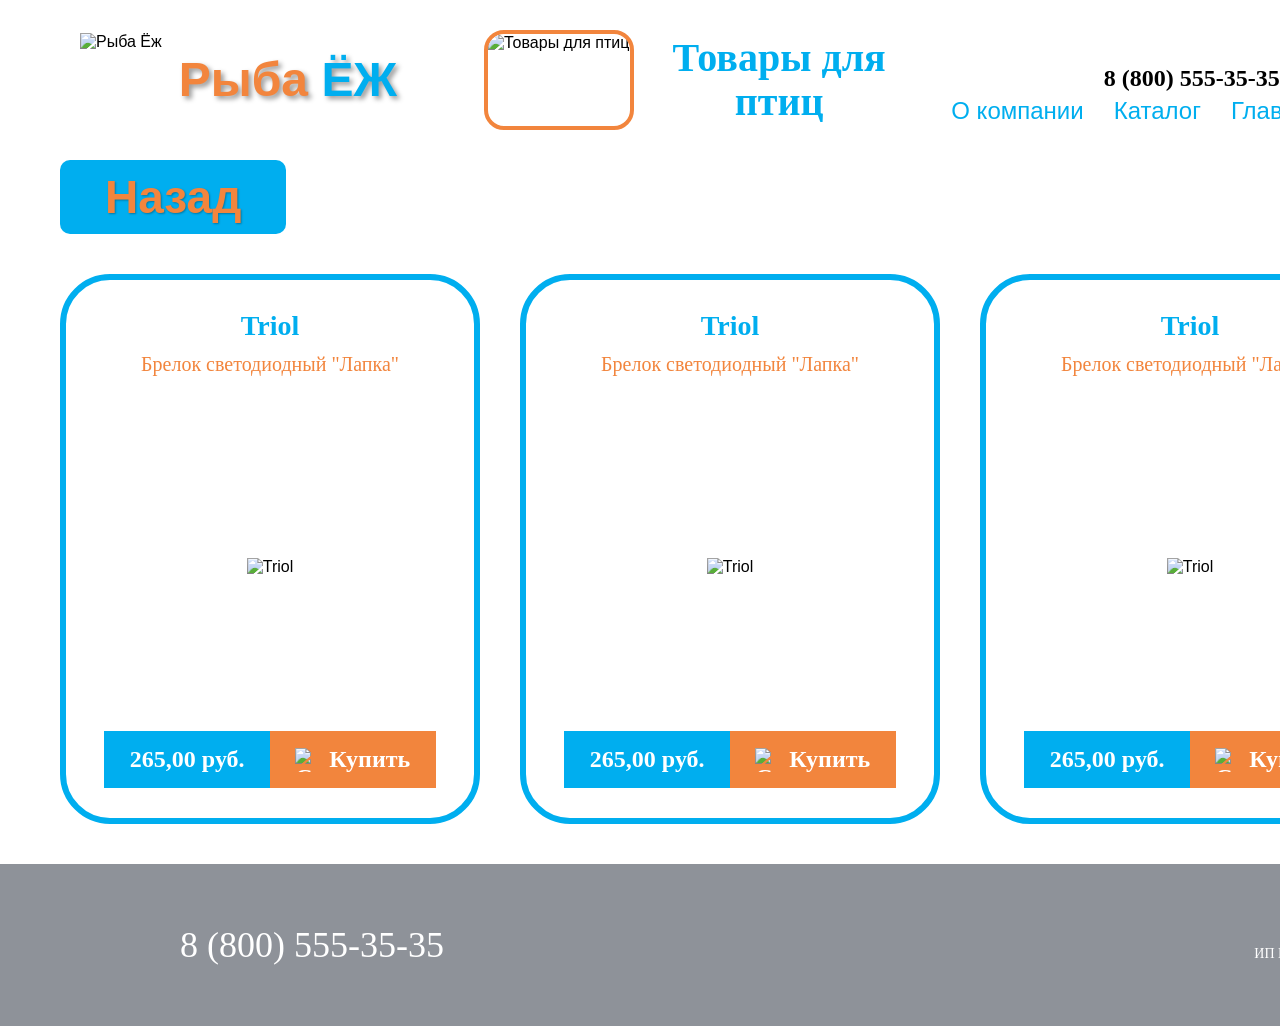
==== site/birds.html @ 7c194710 "feat: Improve header layout and navigation links Refactors header structure across multiple pages to" ====
<!DOCTYPE html>
<html lang="ru">
<head>
    <meta charset="UTF-8">
    <meta name="viewport" content="width=device-width, initial-scale=1.0">
    <title>Рыба Ёж - Товары для птиц</title>
    <link rel="stylesheet" href="style.css">
</head>
<body>
    <div class="wrapper">
        <header class="header">
            <div class="header-container" style="display: flex; justify-content: space-between; align-items: center;">
                <a href="index.html" class="logo-section" style="text-decoration: none; color: inherit;">
                    <img src="../Макет сайта Пуховой/Картинки/лого.png" alt="Рыба Ёж" class="logo-img">
                    <div class="logo-text">
                        <span class="logo-ryba">Рыба</span> <span class="logo-ezh">ЁЖ</span>
                    </div>
                </a>
                
                <div class="category-header-info" style="display: flex; align-items: center; justify-content: center; gap: 20px;">
                    <img src="../Макет сайта Пуховой/Картинки/Попугай.jpg" alt="Товары для птиц" class="category-header-img" style="width: 150px; height: 100px; object-fit: cover; border: 4px solid #F2853D; border-radius: 20px;">
                    <h2 style="font-family: 'Times New Roman', Times, serif; font-size: 40px; font-weight: bold; color: #00AEEF; max-width: 250px; text-align: center; line-height: 1.1;">Товары для птиц</h2>
                </div>
                
                <div class="contacts-section" style="display: flex; flex-direction: column; align-items: center; gap: 5px; margin-top: 30px;">
                    <div class="phone">8 (800) 555-35-35</div>
                    <div class="links">
                        <a href="#" class="link-company">О компании</a>
                        <a href="catalog.html" class="link-news" style="color: #00AEEF;">Каталог</a>
                        <a href="index.html" class="link-main">Главная страница</a>
                    </div>
                </div>
                
                <div class="auth-section">
                    <div class="auth-item">
                        <img src="../Макет сайта Пуховой/Кнопки/Вход.png" alt="Профиль" class="icon-profile">
                        <a href="#">Войти</a>
                    </div>
                    <div class="auth-item">
                        <a href="#">Регистрация</a>
                    </div>
                </div>
                
                <div class="cart-section">
                    <img src="../Макет сайта Пуховой/Кнопки/Корзина.png" alt="Cart" class="icon-cart">
                    <span class="cart-total">0 руб.</span>
                </div>
            </div>
        </header>

        <main class="main-content">
            <div style="display: flex; margin-bottom: 40px;">
                <a href="catalog.html" class="catalog-btn" style="padding: 10px 45px; border-radius: 10px; margin-top: 40px;">Назад</a>
            </div>
            <div class="products-grid-4" style="display: grid; grid-template-columns: repeat(4, 1fr); gap: 40px; margin-bottom: 40px; max-width: 1800px; margin-left: auto; margin-right: auto;">
                <!-- Товар 1 -->
                <div class="product-card">
                    <h3 class="product-title">Triol</h3>
                    <p class="product-desc">Брелок светодиодный "Лапка"</p>
                    <div class="product-image-container">
                        <img src="../Макет сайта Пуховой/Картинки/Брелок.jpg" alt="Triol" class="product-img">
                        <img src="../Макет сайта Пуховой/Картинки/Новинка.png" alt="" class="badge-new-img">
                    </div>
                    <div class="product-actions">
                        <div class="price">265,00 руб.</div>
                        <div class="buy-btn">
                            <img src="../Макет сайта Пуховой/Кнопки/Корзина.png" alt="Cart" class="icon-buy">
                            Купить
                        </div>
                    </div>
                </div>
                <!-- Товар 2 -->
                <div class="product-card">
                    <h3 class="product-title">Triol</h3>
                    <p class="product-desc">Брелок светодиодный "Лапка"</p>
                    <div class="product-image-container">
                        <img src="../Макет сайта Пуховой/Картинки/Брелок.jpg" alt="Triol" class="product-img">
                    </div>
                    <div class="product-actions">
                        <div class="price">265,00 руб.</div>
                        <div class="buy-btn">
                            <img src="../Макет сайта Пуховой/Кнопки/Корзина.png" alt="Cart" class="icon-buy">
                            Купить
                        </div>
                    </div>
                </div>
                <!-- Товар 3 -->
                <div class="product-card">
                    <h3 class="product-title">Triol</h3>
                    <p class="product-desc">Брелок светодиодный "Лапка"</p>
                    <div class="product-image-container">
                        <img src="../Макет сайта Пуховой/Картинки/Брелок.jpg" alt="Triol" class="product-img">
                    </div>
                    <div class="product-actions">
                        <div class="price">265,00 руб.</div>
                        <div class="buy-btn">
                            <img src="../Макет сайта Пуховой/Кнопки/Корзина.png" alt="Cart" class="icon-buy">
                            Купить
                        </div>
                    </div>
                </div>
                <!-- Товар 4 -->
                <div class="product-card">
                    <h3 class="product-title">Triol</h3>
                    <p class="product-desc">Брелок светодиодный "Лапка"</p>
                    <div class="product-image-container">
                        <img src="../Макет сайта Пуховой/Картинки/Брелок.jpg" alt="Triol" class="product-img">
                    </div>
                    <div class="product-actions">
                        <div class="price">265,00 руб.</div>
                        <div class="buy-btn">
                            <img src="../Макет сайта Пуховой/Кнопки/Корзина.png" alt="Cart" class="icon-buy">
                            Купить
                        </div>
                    </div>
                </div>
            </div>
        </main>

        <footer class="footer">
            <div class="footer-container">
                <div class="footer-content">
                    <div class="footer-phone">8 (800) 555-35-35</div>
                    <div class="footer-credits">
                        Работает на UMI.CMS<br>
                        ИП Шеремет Э.О ИНН 401109946472
                    </div>
                    <div class="social-section" style="margin-top: 10px;">
                        <div class="social-title">Мы в соцсетях:</div>
                        <div class="social-icons">
                            <a href="#" class="social-icon"><img src="../Макет сайта Пуховой/Кнопки/Телеграмм.png" alt="Telegram"></a>
                            <a href="#" class="social-icon"><img src="../Макет сайта Пуховой/Кнопки/ВКонтакте.png" alt="VK"></a>
                            <a href="#" class="social-icon"><img src="../Макет сайта Пуховой/Кнопки/Дзен.png" alt="Zen"></a>
                            <a href="#" class="social-icon"><img src="../Макет сайта Пуховой/Кнопки/Одноклассники.png" alt="OK"></a>
                        </div>
                    </div>
                </div>
            </div>
        </footer>
    </div>
</body>
</html>
---- site/style.css ----
/* Сброс стилей */
* { margin: 0; padding: 0; box-sizing: border-box; }
body { font-family: Arial, sans-serif; background-color: #ffffff; color: #000000; }

.wrapper { width: 1920px; margin: 0 auto; background-color: #ffffff; position: relative; overflow: hidden; }

/* Шапка (Header) */
.header { padding: 30px 0; margin-bottom: -40px; }
.header-container { max-width: 1800px; margin: 0 auto; display: flex; justify-content: space-between; align-items: center; padding: 0 20px; }

.logo-section { display: flex; align-items: center; gap: 0px;}
.logo-img { width: 3.67cm; height: 2.49cm; }
.logo-text { font-family: "Segoe UI", Tahoma, Geneva, Verdana, sans-serif; font-size: 48px; font-weight: bold; text-shadow: 3px 3px 5px rgba(0,0,0,0.4); position: relative; left: -40px; z-index: 2; }
.logo-ryba { color: #F2853D; } 
.logo-ezh { color: #00AEEF; }

.catalog-btn { background-color: #00AEEF; color: #F2853D; font-family: "Segoe UI", Tahoma, Geneva, Verdana, sans-serif; font-size: 46px; font-weight: bold; padding: 5px 30px; cursor: pointer; text-shadow: 1px 1px 2px rgba(0,0,0,0.3); border-radius: 5px; text-decoration: none; display: inline-block; text-align: center;}

.contacts-section { display: flex; flex-direction: column; align-items: center; gap: 10px; }
.phone { font-family: "Times New Roman", Times, serif; font-size: 24px; font-weight: bold; }
.links { display: flex; gap: 30px; }
.link-company { font-family: "Calibri", Candara, Segoe, "Segoe UI", Optima, Arial, sans-serif; font-size: 24px; color: #00AEEF; text-decoration: none; }
.link-news { font-family: "Calibri", Candara, Segoe, "Segoe UI", Optima, Arial, sans-serif; font-size: 24px; color: #F2853D; text-decoration: none; }
.link-main { font-family: "Calibri", Candara, Segoe, "Segoe UI", Optima, Arial, sans-serif; font-size: 24px; color: #00AEEF; text-decoration: none; }
.link-company:hover, .link-news:hover, .link-main:hover { text-decoration: underline; }

.auth-section { display: flex; align-items: center; gap: 30px; }
.auth-item { display: flex; align-items: center; gap: 10px; }
.icon-profile { width: 30px; height: 30px; object-fit: contain; } 
.auth-item a { font-family: "Times New Roman", Times, serif; font-size: 18px; color: #000000; text-decoration: none; }
.auth-item a:hover { text-decoration: underline; }

.cart-section { display: flex; align-items: center; gap: 15px; }
.icon-cart { width: 40px; height: 40px; }
.cart-total { font-family: "Times New Roman", Times, serif; font-size: 18px; }

/* Основной контент (Main) */
.main-content { max-width: 1800px; margin: 0 auto; padding: -220px 20px 100px 20px; }
.page-title { font-family: "Calibri", Candara, Segoe, "Segoe UI", Optima, Arial, sans-serif; font-size: 65px; font-weight: bold; color: #F2853D; text-align: center; text-shadow: 3px 3px 5px rgba(0,0,0,0.3); margin-bottom: 60px; }
.section-title { font-family: "Times New Roman", Times, serif; font-size: 38px; font-weight: bold; color: #4B7A3E; text-transform: uppercase; text-shadow: 2px 2px 4px rgba(0,0,0,0.3); margin-bottom: 40px; }

.products-grid { display: grid; grid-template-columns: repeat(3, 1fr); gap: 50px; margin-bottom: 40px; }
.products-grid-4 { display: grid; grid-template-columns: repeat(4, 1fr); gap: 40px; margin-bottom: 40px; }

.product-card { border: 6px solid #00AEEF; border-radius: 50px; padding: 30px 20px 30px 20px; display: flex; flex-direction: column; align-items: center; background-color: #ffffff; position: relative; height: 550px; }

.product-title { font-family: "Times New Roman", Times, serif; font-size: 28px; font-weight: bold; color: #00AEEF; text-align: center; margin-bottom: 10px; }
.product-desc { font-family: "Times New Roman", Times, serif; font-size: 20px; color: #F2853D; text-align: center; margin-bottom: 20px; line-height: 1.2; height: 50px; overflow: hidden; }

.product-image-container { position: relative; width: 100%; flex-grow: 1; display: flex; align-items: center; justify-content: center; margin-bottom: 20px; }
.product-img { max-width: 100%; max-height: 250px; object-fit: contain; }

.badge-new-img { position: absolute; top: 40%; right: 25px; transform: translateY(-125%); width: 100px; height: auto; z-index: 10; }

.product-actions { display: flex; width: 90%; margin: 0 auto; }
.price { background-color: #00AEEF; color: #ffffff; font-family: "Times New Roman", Times, serif; font-size: 24px; font-weight: bold; flex: 1; text-align: center; padding: 15px 0; }
.buy-btn { background-color: #F2853D; color: #ffffff; font-family: "Times New Roman", Times, serif; font-size: 24px; font-weight: bold; flex: 1; display: flex; align-items: center; justify-content: center; gap: 10px; cursor: pointer; padding: 15px 0; border: none;}
.buy-btn:hover { opacity: 0.9; }
.icon-buy { width: 24px; height: 24px; }

.price-list-container { text-align: right; margin-top: 20px; }
.price-list-link { font-family: "Times New Roman", Times, serif; font-size: 24px; font-weight: bold; color: #00AEEF; text-decoration: none; }
.price-list-link:hover { text-decoration: underline; }

/* Подвал (Footer) */
.footer { background-color: #8E9299; padding: 30px 0; color: #ffffff; }
.footer-container { max-width: 1600px; margin: 0 auto; padding: 0 20px; }
.social-title { font-family: "Times New Roman", Times, serif; font-size: 24px; text-align: center; margin-bottom: 15px; }
.footer-content { display: flex; justify-content: space-between; align-items: center; }
.footer-phone { font-family: "Times New Roman", Times, serif; font-size: 36px; flex: 1; }
.social-icons { display: flex; gap: 20px; justify-content: center; flex: 1; }
.social-icon { display: flex; align-items: center; justify-content: center; text-decoration: none; transition: opacity 0.2s; }
.social-icon:hover { opacity: 0.8; }
.social-icon img { width: 50px; height: 50px; object-fit: contain; }
.footer-credits { font-family: "Times New Roman", Times, serif; font-size: 14px; text-align: right; line-height: 1.3; flex: 1; }

/* --- СТИЛИ ДЛЯ СТРАНИЦЫ КАТАЛОГА --- */
.catalog-page-title-wrap {
    text-align: center;
    margin: 40px 0 60px 0;
}
.catalog-page-title {
    background-color: #00AEEF;
    color: #F2853D;
    display: inline-block;
    font-family: "Segoe UI", Tahoma, Geneva, Verdana, sans-serif;
    font-size: 56px;
    font-weight: bold;
    padding: 10px 60px;
    text-shadow: 1px 1px 2px rgba(0,0,0,0.3);
}

.categories-grid {
    display: flex;
    justify-content: center;
    gap: 40px;
    margin-bottom: 80px;
}
.category-card {
    border: 6px solid #F2853D;
    border-radius: 40px;
    width: 460px;
    height: 280px;
    display: flex;
    flex-direction: column;
    align-items: center;
    text-decoration: none;
    transition: transform 0.2s;
}
.category-card:hover {
    transform: scale(1.02);
}
.category-title {
    font-family: "Times New Roman", Times, serif;
    font-size: 32px;
    font-weight: bold;
    color: #00AEEF;
    margin: 20px 0 10px 0;
    text-align: center;
}
.category-img-wrap {
    flex-grow: 1;
    width: 100%;
    padding: 0 20px 20px 20px;
    display: flex;
    justify-content: center;
    align-items: center;
}
.category-img {
    width: 100%;
    height: 100%;
    object-fit: cover;
    border-radius: 20px;
}

/* --- СТИЛИ ДЛЯ ВНУТРЕННИХ СТРАНИЦ КАТАЛОГА (Собаки, Кошки и т.д.) --- */
.back-btn-wrap {
    display: flex;
    align-items: center;
    justify-content: center;
}
.back-btn {
    display: flex;
    flex-direction: column;
    align-items: center;
    justify-content: center;
    text-decoration: none;
    border: 2px solid #F2853D;
    border-radius: 10px;
    padding: 5px 15px;
    color: #00AEEF;
    font-family: "Times New Roman", Times, serif;
    font-size: 18px;
    font-weight: bold;
}
.back-arrow {
    color: #F2853D;
    font-size: 24px;
    line-height: 0.5;
    margin-top: 5px;
}

.category-header-info {
    display: flex;
    align-items: center;
    gap: 15px;
}
.category-header-img {
    width: 140px;
    height: 90px;
    object-fit: cover;
    border-radius: 15px;
    border: 2px solid #F2853D;
}
.category-header-title {
    font-family: "Times New Roman", Times, serif;
    font-size: 32px;
    font-weight: bold;
    color: #00AEEF;
    text-align: center;
    max-width: 180px;
    line-height: 1.1;
}
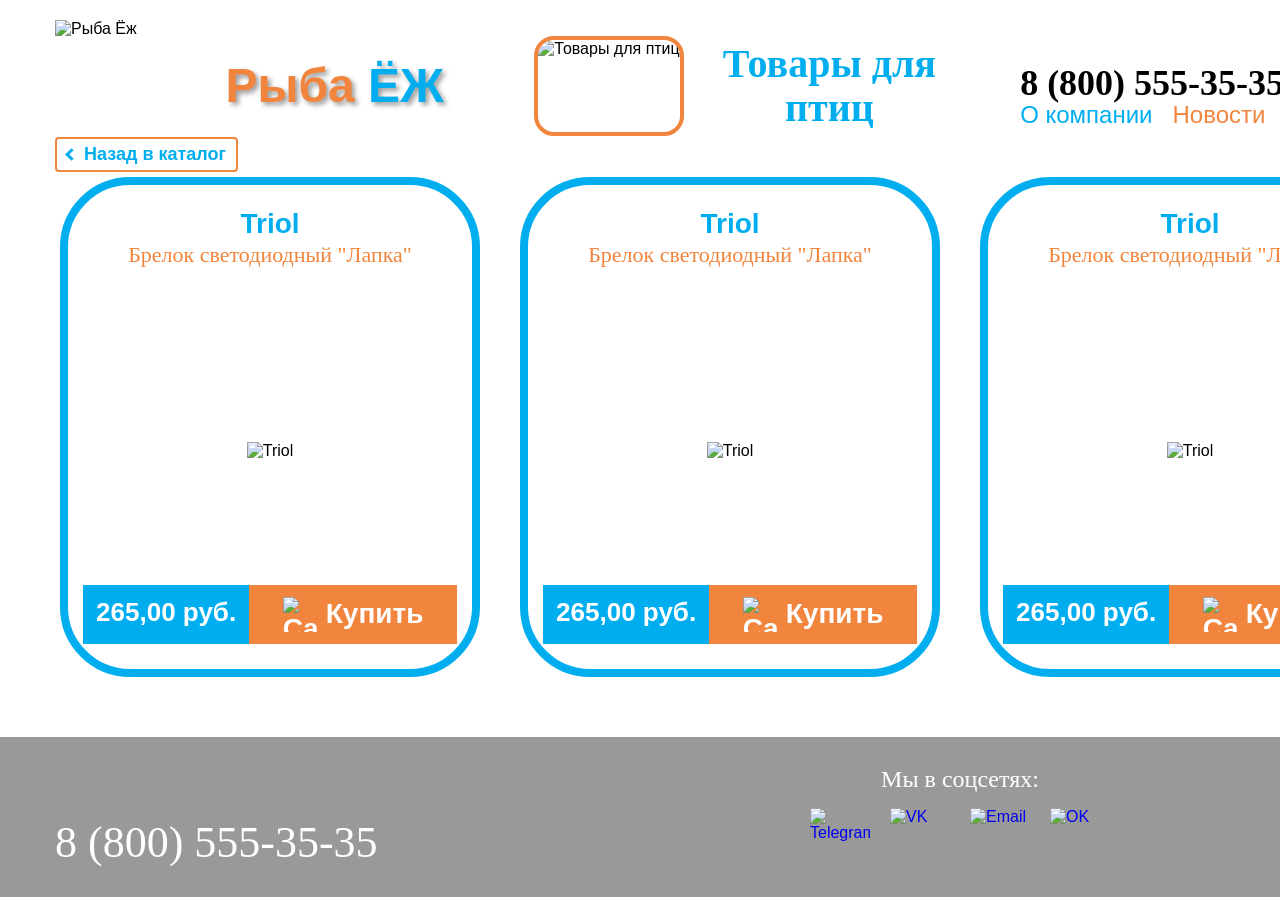
==== commit 58f008e3: "fix: Refactor header and footer for consistency Consolidates inline styles into the CSS file for bet" ====
--- a/site/birds.html
+++ b/site/birds.html
@@ -9,7 +9,7 @@
 <body>
     <div class="wrapper">
         <header class="header">
-            <div class="header-container" style="display: flex; justify-content: space-between; align-items: center;">
+            <div class="header-container" >
                 <a href="index.html" class="logo-section" style="text-decoration: none; color: inherit;">
                     <img src="../Макет сайта Пуховой/Картинки/лого.png" alt="Рыба Ёж" class="logo-img">
                     <div class="logo-text">
@@ -22,14 +22,14 @@
                     <h2 style="font-family: 'Times New Roman', Times, serif; font-size: 40px; font-weight: bold; color: #00AEEF; max-width: 250px; text-align: center; line-height: 1.1;">Товары для птиц</h2>
                 </div>
                 
-                <div class="contacts-section" style="display: flex; flex-direction: column; align-items: center; gap: 5px; margin-top: 30px;">
+                <div class="contacts-section">
                     <div class="phone">8 (800) 555-35-35</div>
                     <div class="links">
                         <a href="#" class="link-company">О компании</a>
-                        <a href="catalog.html" class="link-news" style="color: #00AEEF;">Каталог</a>
+                        <a href="#" class="link-news" style="color: #F2853D;">Новости</a>
                         <a href="index.html" class="link-main">Главная страница</a>
                     </div>
-                </div>
+</div>
                 
                 <div class="auth-section">
                     <div class="auth-item">
@@ -49,9 +49,18 @@
         </header>
 
         <main class="main-content">
-            <div style="display: flex; margin-bottom: 40px;">
-                <a href="catalog.html" class="catalog-btn" style="padding: 10px 45px; border-radius: 10px; margin-top: 40px;">Назад</a>
+            
+            
+            
+            <div style="display: flex; margin-bottom: 5px; margin-top: 5px;">
+                <a href="catalog.html" class="btn-back-catalog">
+                    <span style="border: solid #00AEEF; border-width: 0 3px 3px 0; display: inline-block; padding: 3px; transform: rotate(135deg); -webkit-transform: rotate(135deg);"></span>
+                    Назад в каталог
+                </a>
             </div>
+
+
+    
             <div class="products-grid-4" style="display: grid; grid-template-columns: repeat(4, 1fr); gap: 40px; margin-bottom: 40px; max-width: 1800px; margin-left: auto; margin-right: auto;">
                 <!-- Товар 1 -->
                 <div class="product-card">
@@ -117,24 +126,30 @@
             </div>
         </main>
 
+        
+        
         <footer class="footer">
             <div class="footer-container">
+                
                 <div class="footer-content">
                     <div class="footer-phone">8 (800) 555-35-35</div>
+                    
+                    <div class="social-icons-wrapper">
+                        <div class="social-title">Мы в соцсетях:</div>
+                        <div class="social-icons">
+                            <a href="#" class="social-icon"><img src="../Макет сайта Пуховой/Кнопки/тг.png" alt="Telegram"></a>
+                            <a href="#" class="social-icon"><img src="../Макет сайта Пуховой/Кнопки/вк.png" alt="VK"></a>
+                            <a href="#" class="social-icon"><img src="../Макет сайта Пуховой/Кнопки/почта.png" alt="Email"></a>
+                            <a href="#" class="social-icon"><img src="../Макет сайта Пуховой/Кнопки/ок.png" alt="OK"></a>
+                        </div>
+                    </div>
+                    
                     <div class="footer-credits">
                         Работает на UMI.CMS<br>
                         ИП Шеремет Э.О ИНН 401109946472
                     </div>
-                    <div class="social-section" style="margin-top: 10px;">
-                        <div class="social-title">Мы в соцсетях:</div>
-                        <div class="social-icons">
-                            <a href="#" class="social-icon"><img src="../Макет сайта Пуховой/Кнопки/Телеграмм.png" alt="Telegram"></a>
-                            <a href="#" class="social-icon"><img src="../Макет сайта Пуховой/Кнопки/ВКонтакте.png" alt="VK"></a>
-                            <a href="#" class="social-icon"><img src="../Макет сайта Пуховой/Кнопки/Дзен.png" alt="Zen"></a>
-                            <a href="#" class="social-icon"><img src="../Макет сайта Пуховой/Кнопки/Одноклассники.png" alt="OK"></a>
-                        </div>
-                    </div>
                 </div>
+
             </div>
         </footer>
     </div>
--- a/site/style.css
+++ b/site/style.css
@@ -5,74 +5,93 @@
 .wrapper { width: 1920px; margin: 0 auto; background-color: #ffffff; position: relative; overflow: hidden; }
 
 /* Шапка (Header) */
-.header { padding: 30px 0; margin-bottom: -40px; }
-.header-container { max-width: 1800px; margin: 0 auto; display: flex; justify-content: space-between; align-items: center; padding: 0 20px; }
+.header { padding: 20px 0; margin-bottom: -60px; }
+.header-container { max-width: 1850px; margin: 0 auto; display: flex; justify-content: space-between; align-items: center; padding: 0 20px; }
 
 .logo-section { display: flex; align-items: center; gap: 0px;}
-.logo-img { width: 3.67cm; height: 2.49cm; }
-.logo-text { font-family: "Segoe UI", Tahoma, Geneva, Verdana, sans-serif; font-size: 48px; font-weight: bold; text-shadow: 3px 3px 5px rgba(0,0,0,0.4); position: relative; left: -40px; z-index: 2; }
+.logo-img { width: 5.17cm; height: 3.49cm; }
+.logo-text { font-family: "Segoe UI", Tahoma, Geneva, Verdana, sans-serif; font-size: 48px; font-weight: bold; text-shadow: 3px 3px 5px rgba(0,0,0,0.4); position: relative; left: -25px; z-index: 2; }
 .logo-ryba { color: #F2853D; } 
 .logo-ezh { color: #00AEEF; }
 
-.catalog-btn { background-color: #00AEEF; color: #F2853D; font-family: "Segoe UI", Tahoma, Geneva, Verdana, sans-serif; font-size: 46px; font-weight: bold; padding: 5px 30px; cursor: pointer; text-shadow: 1px 1px 2px rgba(0,0,0,0.3); border-radius: 5px; text-decoration: none; display: inline-block; text-align: center;}
-
-.contacts-section { display: flex; flex-direction: column; align-items: center; gap: 10px; }
-.phone { font-family: "Times New Roman", Times, serif; font-size: 24px; font-weight: bold; }
-.links { display: flex; gap: 30px; }
+.catalog-btn { background-color: #00AEEF; color: #F2853D; font-family: "Segoe UI", Tahoma, Geneva, Verdana, sans-serif; font-size: 46px; font-weight: bold; padding: 1px 45px; cursor: pointer; text-shadow: 1px 1px 2px rgba(0,0,0,0.3); text-decoration: none; display: inline-block; text-align: center;}
+
+.contacts-section { display: flex; flex-direction: column; align-items: flex-start; gap: 2px; margin-top: 20px; min-width: 400px; }
+.phone { font-family: "Times New Roman", Times, serif; font-size: 36px; font-weight: bold; padding-left: 0; }
+.links { display: flex; gap: 20px; margin-top: -5px; }
 .link-company { font-family: "Calibri", Candara, Segoe, "Segoe UI", Optima, Arial, sans-serif; font-size: 24px; color: #00AEEF; text-decoration: none; }
 .link-news { font-family: "Calibri", Candara, Segoe, "Segoe UI", Optima, Arial, sans-serif; font-size: 24px; color: #F2853D; text-decoration: none; }
 .link-main { font-family: "Calibri", Candara, Segoe, "Segoe UI", Optima, Arial, sans-serif; font-size: 24px; color: #00AEEF; text-decoration: none; }
 .link-company:hover, .link-news:hover, .link-main:hover { text-decoration: underline; }
 
-.auth-section { display: flex; align-items: center; gap: 30px; }
+.auth-section { display: flex; flex-direction: column; align-items: flex-start; gap: 5px; margin-left: -50px; }
 .auth-item { display: flex; align-items: center; gap: 10px; }
-.icon-profile { width: 30px; height: 30px; object-fit: contain; } 
-.auth-item a { font-family: "Times New Roman", Times, serif; font-size: 18px; color: #000000; text-decoration: none; }
+.icon-profile { width: 35px; height: 35px; object-fit: contain; } 
+.auth-item a { font-family: "Calibri", Candara, Segoe, "Segoe UI", Optima, Arial, sans-serif; font-size: 20px; color: #000000; text-decoration: none; }
 .auth-item a:hover { text-decoration: underline; }
 
-.cart-section { display: flex; align-items: center; gap: 15px; }
-.icon-cart { width: 40px; height: 40px; }
-.cart-total { font-family: "Times New Roman", Times, serif; font-size: 18px; }
+.cart-section { display: flex; align-items: center; gap: 40px; margin-left: 20px; }
+.icon-cart { width: 65px; height: 65px; }
+.cart-total { font-family: "Times New Roman", Times, serif; font-size: 22px; }
+
+/* Кнопка "Назад в каталог" */
+.btn-back-catalog {
+    display: inline-flex;
+    align-items: center;
+    gap: 8px;
+    border: 2px solid #F2853D;
+    background-color: #ffffff;
+    color: #00AEEF;
+    font-family: "Calibri", Candara, Segoe, "Segoe UI", Optima, Arial, sans-serif;
+    font-size: 18px;
+    font-weight: bold;
+    padding: 5px 10px;
+    text-decoration: none;
+    border-radius: 4px;
+}
+.btn-back-catalog img {
+    height: 14px;
+}
 
 /* Основной контент (Main) */
-.main-content { max-width: 1800px; margin: 0 auto; padding: -220px 20px 100px 20px; }
-.page-title { font-family: "Calibri", Candara, Segoe, "Segoe UI", Optima, Arial, sans-serif; font-size: 65px; font-weight: bold; color: #F2853D; text-align: center; text-shadow: 3px 3px 5px rgba(0,0,0,0.3); margin-bottom: 60px; }
-.section-title { font-family: "Times New Roman", Times, serif; font-size: 38px; font-weight: bold; color: #4B7A3E; text-transform: uppercase; text-shadow: 2px 2px 4px rgba(0,0,0,0.3); margin-bottom: 40px; }
-
-.products-grid { display: grid; grid-template-columns: repeat(3, 1fr); gap: 50px; margin-bottom: 40px; }
-.products-grid-4 { display: grid; grid-template-columns: repeat(4, 1fr); gap: 40px; margin-bottom: 40px; }
-
-.product-card { border: 6px solid #00AEEF; border-radius: 50px; padding: 30px 20px 30px 20px; display: flex; flex-direction: column; align-items: center; background-color: #ffffff; position: relative; height: 550px; }
-
-.product-title { font-family: "Times New Roman", Times, serif; font-size: 28px; font-weight: bold; color: #00AEEF; text-align: center; margin-bottom: 10px; }
-.product-desc { font-family: "Times New Roman", Times, serif; font-size: 20px; color: #F2853D; text-align: center; margin-bottom: 20px; line-height: 1.2; height: 50px; overflow: hidden; }
-
-.product-image-container { position: relative; width: 100%; flex-grow: 1; display: flex; align-items: center; justify-content: center; margin-bottom: 20px; }
-.product-img { max-width: 100%; max-height: 250px; object-fit: contain; }
-
-.badge-new-img { position: absolute; top: 40%; right: 25px; transform: translateY(-125%); width: 100px; height: auto; z-index: 10; }
-
-.product-actions { display: flex; width: 90%; margin: 0 auto; }
-.price { background-color: #00AEEF; color: #ffffff; font-family: "Times New Roman", Times, serif; font-size: 24px; font-weight: bold; flex: 1; text-align: center; padding: 15px 0; }
-.buy-btn { background-color: #F2853D; color: #ffffff; font-family: "Times New Roman", Times, serif; font-size: 24px; font-weight: bold; flex: 1; display: flex; align-items: center; justify-content: center; gap: 10px; cursor: pointer; padding: 15px 0; border: none;}
+.main-content { max-width: 1850px; margin: 0 auto; padding: 20px 20px; }
+.page-title { font-family: "Calibri", Candara, Segoe, "Segoe UI", Optima, Arial, sans-serif; font-size: 65px; font-weight: bold; color: #F2853D; text-align: center; text-shadow: 3px 3px 5px rgba(0,0,0,0.3); margin-bottom: 30px; }
+.section-title { font-family: "Times New Roman", Times, serif; font-size: 38px; font-weight: bold; color: #4B7A3E; text-transform: uppercase; text-shadow: 2px 2px 4px rgba(0,0,0,0.3); margin-bottom: 20px; }
+
+.products-grid { display: grid; grid-template-columns: repeat(3, 1fr); gap: 50px; margin-bottom: 20px; }
+.products-grid-4 { display: grid; grid-template-columns: repeat(4, 1fr); gap: 30px; margin-bottom: 20px; }
+
+.product-card { border: 8px solid #00AEEF; border-radius: 70px; padding: 25px 15px; display: flex; flex-direction: column; align-items: center; background-color: #ffffff; position: relative; height: 500px; }
+
+.product-title { font-family: "Calibri", Candara, Segoe, "Segoe UI", Optima, Arial, sans-serif; font-size: 28px; font-weight: bold; color: #00AEEF; text-align: center; margin-bottom: 5px; line-height: 1; }
+.product-desc { font-family: "Times New Roman", Times, serif; font-size: 22px; color: #F2853D; text-align: center; margin-bottom: 10px; line-height: 1.1; height: 80px; overflow: hidden; }
+
+.product-image-container { position: relative; width: 100%; flex-grow: 1; display: flex; align-items: center; justify-content: center; margin-bottom: 15px; }
+.product-img { max-width: 100%; max-height: 220px; object-fit: contain; }
+
+.badge-new-img { position: absolute; top: 40%; right: 15px; transform: translateY(-50%); width: 80px; height: auto; z-index: 10; }
+
+.product-actions { display: flex; width: 100%; margin-top: auto; }
+.price { background-color: #00AEEF; color: #ffffff; font-family: "Calibri", Candara, Segoe, "Segoe UI", Optima, Arial, sans-serif; font-size: 26px; font-weight: bold; flex: 1.2; text-align: center; padding: 12px 0; }
+.buy-btn { background-color: #F2853D; color: #ffffff; font-family: "Calibri", Candara, Segoe, "Segoe UI", Optima, Arial, sans-serif; font-size: 28px; font-weight: bold; flex: 1.5; display: flex; align-items: center; justify-content: center; gap: 8px; cursor: pointer; padding: 12px 0; border: none;}
 .buy-btn:hover { opacity: 0.9; }
-.icon-buy { width: 24px; height: 24px; }
-
-.price-list-container { text-align: right; margin-top: 20px; }
+.icon-buy { width: 35px; height: 35px; }
+
+.price-list-container { text-align: right; margin-top: 10px; }
 .price-list-link { font-family: "Times New Roman", Times, serif; font-size: 24px; font-weight: bold; color: #00AEEF; text-decoration: none; }
 .price-list-link:hover { text-decoration: underline; }
 
 /* Подвал (Footer) */
-.footer { background-color: #8E9299; padding: 30px 0; color: #ffffff; }
-.footer-container { max-width: 1600px; margin: 0 auto; padding: 0 20px; }
-.social-title { font-family: "Times New Roman", Times, serif; font-size: 24px; text-align: center; margin-bottom: 15px; }
-.footer-content { display: flex; justify-content: space-between; align-items: center; }
-.footer-phone { font-family: "Times New Roman", Times, serif; font-size: 36px; flex: 1; }
-.social-icons { display: flex; gap: 20px; justify-content: center; flex: 1; }
+.footer { background-color: #999999; padding: 15px 0; color: #ffffff; height: 160px; display: flex; align-items: center; }
+.footer-container { max-width: 1850px; margin: 0 auto; padding: 0 20px; width: 100%; position: relative; }
+.social-title { font-family: "Times New Roman", Times, serif; font-size: 24px; text-align: center; margin-bottom: 10px; }
+.footer-content { display: flex; justify-content: space-between; align-items: flex-end; }
+.footer-phone { font-family: "Times New Roman", Times, serif; font-size: 44px; flex: 1; font-weight: normal; }
+.social-icons-wrapper { display: flex; flex-direction: column; align-items: center; flex: 1; }
+.social-icons { display: flex; gap: 20px; justify-content: center; margin-top: 5px; }
 .social-icon { display: flex; align-items: center; justify-content: center; text-decoration: none; transition: opacity 0.2s; }
-.social-icon:hover { opacity: 0.8; }
-.social-icon img { width: 50px; height: 50px; object-fit: contain; }
-.footer-credits { font-family: "Times New Roman", Times, serif; font-size: 14px; text-align: right; line-height: 1.3; flex: 1; }
+.social-icon img { width: 60px; height: 60px; object-fit: contain; }
+.footer-credits { font-family: "Calibri", Candara, Segoe, "Segoe UI", Optima, Arial, sans-serif; font-size: 16px; text-align: right; line-height: 1.3; flex: 1; padding-bottom: 5px; }
 
 /* --- СТИЛИ ДЛЯ СТРАНИЦЫ КАТАЛОГА --- */
 .catalog-page-title-wrap {
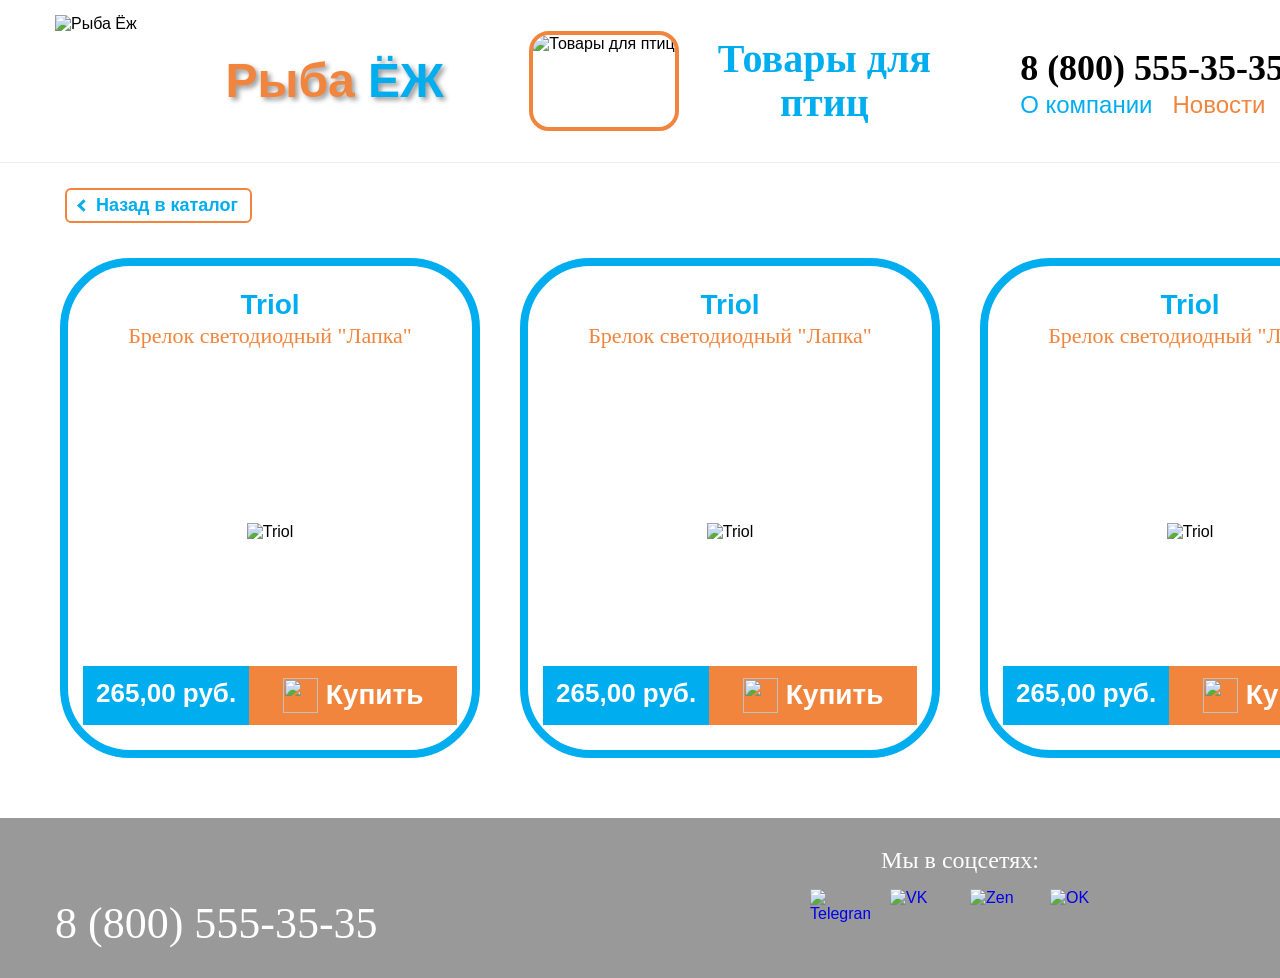
==== commit 150bdbc9: "feat: Update cart icons and social media links Replaces the generic "Cart" icon with "Cart2" across " ====
--- a/site/birds.html
+++ b/site/birds.html
@@ -52,12 +52,16 @@
             
             
             
-            <div style="display: flex; margin-bottom: 5px; margin-top: 5px;">
+            
+            
+            <div style="display: flex; margin-bottom: 40px;">
                 <a href="catalog.html" class="btn-back-catalog">
-                    <span style="border: solid #00AEEF; border-width: 0 3px 3px 0; display: inline-block; padding: 3px; transform: rotate(135deg); -webkit-transform: rotate(135deg);"></span>
+                    <span></span>
                     Назад в каталог
                 </a>
             </div>
+
+
 
 
     
@@ -73,7 +77,7 @@
                     <div class="product-actions">
                         <div class="price">265,00 руб.</div>
                         <div class="buy-btn">
-                            <img src="../Макет сайта Пуховой/Кнопки/Корзина.png" alt="Cart" class="icon-buy">
+                            <img src="../Макет сайта Пуховой/Кнопки/Корзина2.png" alt="" class="icon-buy">
                             Купить
                         </div>
                     </div>
@@ -88,7 +92,7 @@
                     <div class="product-actions">
                         <div class="price">265,00 руб.</div>
                         <div class="buy-btn">
-                            <img src="../Макет сайта Пуховой/Кнопки/Корзина.png" alt="Cart" class="icon-buy">
+                            <img src="../Макет сайта Пуховой/Кнопки/Корзина2.png" alt="" class="icon-buy">
                             Купить
                         </div>
                     </div>
@@ -103,7 +107,7 @@
                     <div class="product-actions">
                         <div class="price">265,00 руб.</div>
                         <div class="buy-btn">
-                            <img src="../Макет сайта Пуховой/Кнопки/Корзина.png" alt="Cart" class="icon-buy">
+                            <img src="../Макет сайта Пуховой/Кнопки/Корзина2.png" alt="" class="icon-buy">
                             Купить
                         </div>
                     </div>
@@ -118,7 +122,7 @@
                     <div class="product-actions">
                         <div class="price">265,00 руб.</div>
                         <div class="buy-btn">
-                            <img src="../Макет сайта Пуховой/Кнопки/Корзина.png" alt="Cart" class="icon-buy">
+                            <img src="../Макет сайта Пуховой/Кнопки/Корзина2.png" alt="" class="icon-buy">
                             Купить
                         </div>
                     </div>
@@ -126,6 +130,8 @@
             </div>
         </main>
 
+        
+        
         
         
         <footer class="footer">
@@ -137,10 +143,10 @@
                     <div class="social-icons-wrapper">
                         <div class="social-title">Мы в соцсетях:</div>
                         <div class="social-icons">
-                            <a href="#" class="social-icon"><img src="../Макет сайта Пуховой/Кнопки/тг.png" alt="Telegram"></a>
-                            <a href="#" class="social-icon"><img src="../Макет сайта Пуховой/Кнопки/вк.png" alt="VK"></a>
-                            <a href="#" class="social-icon"><img src="../Макет сайта Пуховой/Кнопки/почта.png" alt="Email"></a>
-                            <a href="#" class="social-icon"><img src="../Макет сайта Пуховой/Кнопки/ок.png" alt="OK"></a>
+                            <a href="#" class="social-icon"><img src="../Макет сайта Пуховой/Кнопки/Телеграмм.png" alt="Telegram"></a>
+                            <a href="#" class="social-icon"><img src="../Макет сайта Пуховой/Кнопки/ВКонтакте.png" alt="VK"></a>
+                            <a href="#" class="social-icon"><img src="../Макет сайта Пуховой/Кнопки/Дзен.png" alt="Zen"></a>
+                            <a href="#" class="social-icon"><img src="../Макет сайта Пуховой/Кнопки/Одноклассники.png" alt="OK"></a>
                         </div>
                     </div>
                     
--- a/site/style.css
+++ b/site/style.css
@@ -5,7 +5,7 @@
 .wrapper { width: 1920px; margin: 0 auto; background-color: #ffffff; position: relative; overflow: hidden; }
 
 /* Шапка (Header) */
-.header { padding: 20px 0; margin-bottom: -60px; }
+.header { padding: 15px 0; border-bottom: 1px solid #eee; }
 .header-container { max-width: 1850px; margin: 0 auto; display: flex; justify-content: space-between; align-items: center; padding: 0 20px; }
 
 .logo-section { display: flex; align-items: center; gap: 0px;}
@@ -16,21 +16,21 @@
 
 .catalog-btn { background-color: #00AEEF; color: #F2853D; font-family: "Segoe UI", Tahoma, Geneva, Verdana, sans-serif; font-size: 46px; font-weight: bold; padding: 1px 45px; cursor: pointer; text-shadow: 1px 1px 2px rgba(0,0,0,0.3); text-decoration: none; display: inline-block; text-align: center;}
 
-.contacts-section { display: flex; flex-direction: column; align-items: flex-start; gap: 2px; margin-top: 20px; min-width: 400px; }
-.phone { font-family: "Times New Roman", Times, serif; font-size: 36px; font-weight: bold; padding-left: 0; }
-.links { display: flex; gap: 20px; margin-top: -5px; }
+.contacts-section { display: flex; flex-direction: column; align-items: flex-start; gap: 2px; margin-top: 5px; min-width: 400px; padding-left: 10px;}
+.phone { font-family: "Times New Roman", Times, serif; font-size: 36px; font-weight: bold; }
+.links { display: flex; gap: 20px; }
 .link-company { font-family: "Calibri", Candara, Segoe, "Segoe UI", Optima, Arial, sans-serif; font-size: 24px; color: #00AEEF; text-decoration: none; }
 .link-news { font-family: "Calibri", Candara, Segoe, "Segoe UI", Optima, Arial, sans-serif; font-size: 24px; color: #F2853D; text-decoration: none; }
 .link-main { font-family: "Calibri", Candara, Segoe, "Segoe UI", Optima, Arial, sans-serif; font-size: 24px; color: #00AEEF; text-decoration: none; }
 .link-company:hover, .link-news:hover, .link-main:hover { text-decoration: underline; }
 
-.auth-section { display: flex; flex-direction: column; align-items: flex-start; gap: 5px; margin-left: -50px; }
+.auth-section { display: flex; flex-direction: column; align-items: flex-start; gap: 5px; }
 .auth-item { display: flex; align-items: center; gap: 10px; }
 .icon-profile { width: 35px; height: 35px; object-fit: contain; } 
 .auth-item a { font-family: "Calibri", Candara, Segoe, "Segoe UI", Optima, Arial, sans-serif; font-size: 20px; color: #000000; text-decoration: none; }
 .auth-item a:hover { text-decoration: underline; }
 
-.cart-section { display: flex; align-items: center; gap: 40px; margin-left: 20px; }
+.cart-section { display: flex; align-items: center; gap: 20px; }
 .icon-cart { width: 65px; height: 65px; }
 .cart-total { font-family: "Times New Roman", Times, serif; font-size: 22px; }
 
@@ -45,16 +45,24 @@
     font-family: "Calibri", Candara, Segoe, "Segoe UI", Optima, Arial, sans-serif;
     font-size: 18px;
     font-weight: bold;
-    padding: 5px 10px;
+    padding: 5px 12px;
     text-decoration: none;
-    border-radius: 4px;
-}
-.btn-back-catalog img {
-    height: 14px;
+    border-radius: 6px;
+    position: relative;
+    top: 5px;
+    left: 10px;
+}
+.btn-back-catalog span {
+    border: solid #00AEEF;
+    border-width: 0 3px 3px 0;
+    display: inline-block;
+    padding: 3px;
+    transform: rotate(135deg);
+    -webkit-transform: rotate(135deg);
 }
 
 /* Основной контент (Main) */
-.main-content { max-width: 1850px; margin: 0 auto; padding: 20px 20px; }
+.main-content { max-width: 1850px; margin: 0 auto; padding: 20px; }
 .page-title { font-family: "Calibri", Candara, Segoe, "Segoe UI", Optima, Arial, sans-serif; font-size: 65px; font-weight: bold; color: #F2853D; text-align: center; text-shadow: 3px 3px 5px rgba(0,0,0,0.3); margin-bottom: 30px; }
 .section-title { font-family: "Times New Roman", Times, serif; font-size: 38px; font-weight: bold; color: #4B7A3E; text-transform: uppercase; text-shadow: 2px 2px 4px rgba(0,0,0,0.3); margin-bottom: 20px; }
 
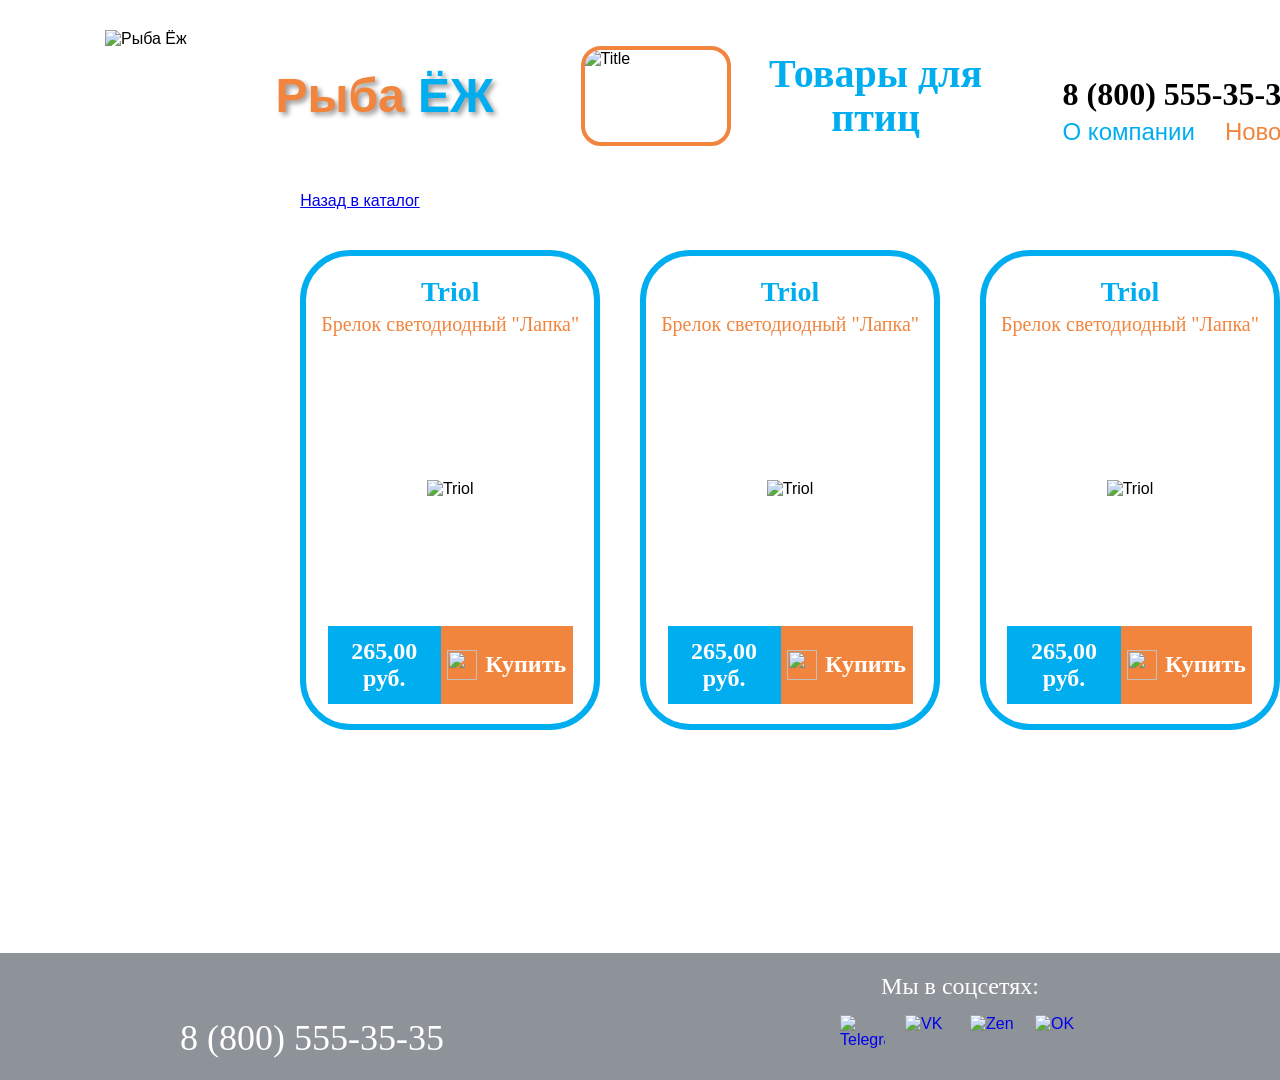
==== commit 953e4924: "feat: Refactor header and styling for better layout Updates header structure and applies inline styl" ====
--- a/site/birds.html
+++ b/site/birds.html
@@ -8,8 +8,8 @@
 </head>
 <body>
     <div class="wrapper">
-        <header class="header">
-            <div class="header-container" >
+                <header class="header">
+            <div class="header-container" style="display: flex; justify-content: space-between; align-items: center;">
                 <a href="index.html" class="logo-section" style="text-decoration: none; color: inherit;">
                     <img src="../Макет сайта Пуховой/Картинки/лого.png" alt="Рыба Ёж" class="logo-img">
                     <div class="logo-text">
@@ -18,18 +18,17 @@
                 </a>
                 
                 <div class="category-header-info" style="display: flex; align-items: center; justify-content: center; gap: 20px;">
-                    <img src="../Макет сайта Пуховой/Картинки/Попугай.jpg" alt="Товары для птиц" class="category-header-img" style="width: 150px; height: 100px; object-fit: cover; border: 4px solid #F2853D; border-radius: 20px;">
+                    <img src="../Макет сайта Пуховой/Картинки/Попугай.jpg" alt="Title" class="category-header-img" style="width: 150px; height: 100px; object-fit: cover; border: 4px solid #F2853D; border-radius: 20px;">
                     <h2 style="font-family: 'Times New Roman', Times, serif; font-size: 40px; font-weight: bold; color: #00AEEF; max-width: 250px; text-align: center; line-height: 1.1;">Товары для птиц</h2>
                 </div>
                 
-                <div class="contacts-section">
+                <div class="contacts-section" style="display: flex; flex-direction: column; align-items: flex-start; gap: 5px; margin-top: 30px;">
                     <div class="phone">8 (800) 555-35-35</div>
                     <div class="links">
                         <a href="#" class="link-company">О компании</a>
                         <a href="#" class="link-news" style="color: #F2853D;">Новости</a>
-                        <a href="index.html" class="link-main">Главная страница</a>
                     </div>
-</div>
+                </div>
                 
                 <div class="auth-section">
                     <div class="auth-item">
@@ -42,7 +41,7 @@
                 </div>
                 
                 <div class="cart-section">
-                    <img src="../Макет сайта Пуховой/Кнопки/Корзина.png" alt="Cart" class="icon-cart">
+                    <img src="../Макет сайта Пуховой/Кнопки/Корзина2.png" alt="Cart" class="icon-cart">
                     <span class="cart-total">0 руб.</span>
                 </div>
             </div>
@@ -134,28 +133,22 @@
         
         
         
-        <footer class="footer">
+                <footer class="footer">
             <div class="footer-container">
-                
+                <div class="social-title">Мы в соцсетях:</div>
                 <div class="footer-content">
                     <div class="footer-phone">8 (800) 555-35-35</div>
-                    
-                    <div class="social-icons-wrapper">
-                        <div class="social-title">Мы в соцсетях:</div>
-                        <div class="social-icons">
-                            <a href="#" class="social-icon"><img src="../Макет сайта Пуховой/Кнопки/Телеграмм.png" alt="Telegram"></a>
-                            <a href="#" class="social-icon"><img src="../Макет сайта Пуховой/Кнопки/ВКонтакте.png" alt="VK"></a>
-                            <a href="#" class="social-icon"><img src="../Макет сайта Пуховой/Кнопки/Дзен.png" alt="Zen"></a>
-                            <a href="#" class="social-icon"><img src="../Макет сайта Пуховой/Кнопки/Одноклассники.png" alt="OK"></a>
-                        </div>
+                    <div class="social-icons">
+                        <a href="#" class="social-icon"><img src="../Макет сайта Пуховой/Кнопки/Телеграмм.png" alt="Telegram"></a>
+                        <a href="#" class="social-icon"><img src="../Макет сайта Пуховой/Кнопки/ВКонтакте.png" alt="VK"></a>
+                        <a href="#" class="social-icon"><img src="../Макет сайта Пуховой/Кнопки/Дзен.png" alt="Zen"></a>
+                        <a href="#" class="social-icon"><img src="../Макет сайта Пуховой/Кнопки/Одноклассники.png" alt="OK"></a>
                     </div>
-                    
                     <div class="footer-credits">
                         Работает на UMI.CMS<br>
                         ИП Шеремет Э.О ИНН 401109946472
                     </div>
                 </div>
-
             </div>
         </footer>
     </div>
--- a/site/style.css
+++ b/site/style.css
@@ -1,12 +1,12 @@
 /* Сброс стилей */
 * { margin: 0; padding: 0; box-sizing: border-box; }
-body { font-family: Arial, sans-serif; background-color: #ffffff; color: #000000; }
+body { font-family: Arial, sans-serif; background-color: #ffffff; color: #000000; overflow-x: hidden; }
 
-.wrapper { width: 1920px; margin: 0 auto; background-color: #ffffff; position: relative; overflow: hidden; }
+.wrapper { width: 1920px; min-height: 1080px; margin: 0 auto; background-color: #ffffff; position: relative; display: flex; flex-direction: column; }
 
 /* Шапка (Header) */
-.header { padding: 15px 0; border-bottom: 1px solid #eee; }
-.header-container { max-width: 1850px; margin: 0 auto; display: flex; justify-content: space-between; align-items: center; padding: 0 20px; }
+.header { padding: 30px 0; margin-bottom: 0px; }
+.header-container { max-width: 1750px; margin: 0 auto; display: flex; justify-content: space-between; align-items: center; padding: 0 20px; }
 
 .logo-section { display: flex; align-items: center; gap: 0px;}
 .logo-img { width: 5.17cm; height: 3.49cm; }
@@ -14,97 +14,70 @@
 .logo-ryba { color: #F2853D; } 
 .logo-ezh { color: #00AEEF; }
 
-.catalog-btn { background-color: #00AEEF; color: #F2853D; font-family: "Segoe UI", Tahoma, Geneva, Verdana, sans-serif; font-size: 46px; font-weight: bold; padding: 1px 45px; cursor: pointer; text-shadow: 1px 1px 2px rgba(0,0,0,0.3); text-decoration: none; display: inline-block; text-align: center;}
+.catalog-btn { background-color: #00AEEF; color: #F2853D; font-family: "Segoe UI", Tahoma, Geneva, Verdana, sans-serif; font-size: 46px; font-weight: bold; padding: 1px 45px; cursor: pointer; text-shadow: 1px 1px 2px rgba(0,0,0,0.3); text-decoration: none; display: inline-block; text-align: center; border-radius: 30px; border: none; }
 
-.contacts-section { display: flex; flex-direction: column; align-items: flex-start; gap: 2px; margin-top: 5px; min-width: 400px; padding-left: 10px;}
-.phone { font-family: "Times New Roman", Times, serif; font-size: 36px; font-weight: bold; }
-.links { display: flex; gap: 20px; }
+.contacts-section { display: flex; flex-direction: column; align-items: flex-start; gap: 5px; margin-top: 30px; }
+.phone { font-family: "Times New Roman", Times, serif; font-size: 32px; font-weight: bold; }
+.links { display: flex; gap: 30px; }
 .link-company { font-family: "Calibri", Candara, Segoe, "Segoe UI", Optima, Arial, sans-serif; font-size: 24px; color: #00AEEF; text-decoration: none; }
 .link-news { font-family: "Calibri", Candara, Segoe, "Segoe UI", Optima, Arial, sans-serif; font-size: 24px; color: #F2853D; text-decoration: none; }
 .link-main { font-family: "Calibri", Candara, Segoe, "Segoe UI", Optima, Arial, sans-serif; font-size: 24px; color: #00AEEF; text-decoration: none; }
 .link-company:hover, .link-news:hover, .link-main:hover { text-decoration: underline; }
 
-.auth-section { display: flex; flex-direction: column; align-items: flex-start; gap: 5px; }
+.auth-section { display: flex; align-items: center; gap: 30px; }
 .auth-item { display: flex; align-items: center; gap: 10px; }
-.icon-profile { width: 35px; height: 35px; object-fit: contain; } 
-.auth-item a { font-family: "Calibri", Candara, Segoe, "Segoe UI", Optima, Arial, sans-serif; font-size: 20px; color: #000000; text-decoration: none; }
+.icon-profile { width: 30px; height: 30px; object-fit: contain; } 
+.auth-item a { font-family: "Times New Roman", Times, serif; font-size: 18px; color: #000000; text-decoration: none; }
 .auth-item a:hover { text-decoration: underline; }
 
-.cart-section { display: flex; align-items: center; gap: 20px; }
-.icon-cart { width: 65px; height: 65px; }
-.cart-total { font-family: "Times New Roman", Times, serif; font-size: 22px; }
-
-/* Кнопка "Назад в каталог" */
-.btn-back-catalog {
-    display: inline-flex;
-    align-items: center;
-    gap: 8px;
-    border: 2px solid #F2853D;
-    background-color: #ffffff;
-    color: #00AEEF;
-    font-family: "Calibri", Candara, Segoe, "Segoe UI", Optima, Arial, sans-serif;
-    font-size: 18px;
-    font-weight: bold;
-    padding: 5px 12px;
-    text-decoration: none;
-    border-radius: 6px;
-    position: relative;
-    top: 5px;
-    left: 10px;
-}
-.btn-back-catalog span {
-    border: solid #00AEEF;
-    border-width: 0 3px 3px 0;
-    display: inline-block;
-    padding: 3px;
-    transform: rotate(135deg);
-    -webkit-transform: rotate(135deg);
-}
+.cart-section { display: flex; align-items: center; gap: 15px; }
+.icon-cart { width: 60px; height: 60px; margin-right: 40px; }
+.cart-total { font-family: "Times New Roman", Times, serif; font-size: 18px; }
 
 /* Основной контент (Main) */
-.main-content { max-width: 1850px; margin: 0 auto; padding: 20px; }
-.page-title { font-family: "Calibri", Candara, Segoe, "Segoe UI", Optima, Arial, sans-serif; font-size: 65px; font-weight: bold; color: #F2853D; text-align: center; text-shadow: 3px 3px 5px rgba(0,0,0,0.3); margin-bottom: 30px; }
+.main-content { max-width: 1800px; margin: 0 auto; padding: 0px 20px 20px 20px; flex-grow: 1; display: flex; flex-direction: column; }
+.page-title { font-family: "Calibri", Candara, Segoe, "Segoe UI", Optima, Arial, sans-serif; font-size: 65px; font-weight: bold; color: #F2853D; text-align: center; text-shadow: 3px 3px 5px rgba(0,0,0,0.3); margin-bottom: 10px; }
 .section-title { font-family: "Times New Roman", Times, serif; font-size: 38px; font-weight: bold; color: #4B7A3E; text-transform: uppercase; text-shadow: 2px 2px 4px rgba(0,0,0,0.3); margin-bottom: 20px; }
 
-.products-grid { display: grid; grid-template-columns: repeat(3, 1fr); gap: 50px; margin-bottom: 20px; }
-.products-grid-4 { display: grid; grid-template-columns: repeat(4, 1fr); gap: 30px; margin-bottom: 20px; }
+.products-grid { display: grid; grid-template-columns: repeat(3, 1fr); gap: 50px; margin-bottom: 40px; }
+.products-grid-4 { display: grid; grid-template-columns: repeat(4, 1fr); gap: 30px; margin-bottom: auto; }
 
-.product-card { border: 8px solid #00AEEF; border-radius: 70px; padding: 25px 15px; display: flex; flex-direction: column; align-items: center; background-color: #ffffff; position: relative; height: 500px; }
+.product-card { border: 6px solid #00AEEF; border-radius: 50px; padding: 20px 15px; display: flex; flex-direction: column; align-items: center; background-color: #ffffff; position: relative; height: 480px; }
 
-.product-title { font-family: "Calibri", Candara, Segoe, "Segoe UI", Optima, Arial, sans-serif; font-size: 28px; font-weight: bold; color: #00AEEF; text-align: center; margin-bottom: 5px; line-height: 1; }
-.product-desc { font-family: "Times New Roman", Times, serif; font-size: 22px; color: #F2853D; text-align: center; margin-bottom: 10px; line-height: 1.1; height: 80px; overflow: hidden; }
+.product-title { font-family: "Times New Roman", Times, serif; font-size: 28px; font-weight: bold; color: #00AEEF; text-align: center; margin-bottom: 5px; }
+.product-desc { font-family: "Times New Roman", Times, serif; font-size: 20px; color: #F2853D; text-align: center; margin-bottom: 10px; line-height: 1.1; height: 45px; overflow: hidden; }
 
 .product-image-container { position: relative; width: 100%; flex-grow: 1; display: flex; align-items: center; justify-content: center; margin-bottom: 15px; }
-.product-img { max-width: 100%; max-height: 220px; object-fit: contain; }
+.product-img { max-width: 100%; max-height: 200px; object-fit: contain; }
 
-.badge-new-img { position: absolute; top: 40%; right: 15px; transform: translateY(-50%); width: 80px; height: auto; z-index: 10; }
+.badge-new-img { position: absolute; top: 40%; right: 15px; transform: translateY(-125%); width: 80px; height: auto; z-index: 10; }
 
-.product-actions { display: flex; width: 100%; margin-top: auto; }
-.price { background-color: #00AEEF; color: #ffffff; font-family: "Calibri", Candara, Segoe, "Segoe UI", Optima, Arial, sans-serif; font-size: 26px; font-weight: bold; flex: 1.2; text-align: center; padding: 12px 0; }
-.buy-btn { background-color: #F2853D; color: #ffffff; font-family: "Calibri", Candara, Segoe, "Segoe UI", Optima, Arial, sans-serif; font-size: 28px; font-weight: bold; flex: 1.5; display: flex; align-items: center; justify-content: center; gap: 8px; cursor: pointer; padding: 12px 0; border: none;}
+.product-actions { display: flex; width: 95%; margin: 0 auto; margin-top: auto; }
+.price { background-color: #00AEEF; color: #ffffff; font-family: "Times New Roman", Times, serif; font-size: 24px; font-weight: bold; flex: 1.2; text-align: center; padding: 12px 0; }
+.buy-btn { background-color: #F2853D; color: #ffffff; font-family: "Times New Roman", Times, serif; font-size: 24px; font-weight: bold; flex: 1.4; display: flex; align-items: center; justify-content: center; gap: 8px; cursor: pointer; padding: 12px 0; border: none;}
 .buy-btn:hover { opacity: 0.9; }
-.icon-buy { width: 35px; height: 35px; }
+.icon-buy { width: 30px; height: 30px; }
 
 .price-list-container { text-align: right; margin-top: 10px; }
 .price-list-link { font-family: "Times New Roman", Times, serif; font-size: 24px; font-weight: bold; color: #00AEEF; text-decoration: none; }
 .price-list-link:hover { text-decoration: underline; }
 
 /* Подвал (Footer) */
-.footer { background-color: #999999; padding: 15px 0; color: #ffffff; height: 160px; display: flex; align-items: center; }
-.footer-container { max-width: 1850px; margin: 0 auto; padding: 0 20px; width: 100%; position: relative; }
-.social-title { font-family: "Times New Roman", Times, serif; font-size: 24px; text-align: center; margin-bottom: 10px; }
-.footer-content { display: flex; justify-content: space-between; align-items: flex-end; }
-.footer-phone { font-family: "Times New Roman", Times, serif; font-size: 44px; flex: 1; font-weight: normal; }
-.social-icons-wrapper { display: flex; flex-direction: column; align-items: center; flex: 1; }
-.social-icons { display: flex; gap: 20px; justify-content: center; margin-top: 5px; }
+.footer { background-color: #8E9299; padding: 20px 0; color: #ffffff; margin-top: auto; }
+.footer-container { max-width: 1600px; margin: 0 auto; padding: 0 20px; }
+.social-title { font-family: "Times New Roman", Times, serif; font-size: 24px; text-align: center; margin-bottom: 15px; }
+.footer-content { display: flex; justify-content: space-between; align-items: center; }
+.footer-phone { font-family: "Times New Roman", Times, serif; font-size: 36px; flex: 1; }
+.social-icons { display: flex; gap: 20px; justify-content: center; flex: 1; }
 .social-icon { display: flex; align-items: center; justify-content: center; text-decoration: none; transition: opacity 0.2s; }
-.social-icon img { width: 60px; height: 60px; object-fit: contain; }
-.footer-credits { font-family: "Calibri", Candara, Segoe, "Segoe UI", Optima, Arial, sans-serif; font-size: 16px; text-align: right; line-height: 1.3; flex: 1; padding-bottom: 5px; }
+.social-icon:hover { opacity: 0.8; }
+.social-icon img { width: 45px; height: 45px; object-fit: contain; }
+.footer-credits { font-family: "Times New Roman", Times, serif; font-size: 14px; text-align: right; line-height: 1.3; flex: 1; }
 
 /* --- СТИЛИ ДЛЯ СТРАНИЦЫ КАТАЛОГА --- */
 .catalog-page-title-wrap {
     text-align: center;
-    margin: 40px 0 60px 0;
+    margin: 30px 0 40px 0;
 }
 .catalog-page-title {
     background-color: #00AEEF;
@@ -121,13 +94,13 @@
     display: flex;
     justify-content: center;
     gap: 40px;
-    margin-bottom: 80px;
+    margin-bottom: auto;
 }
 .category-card {
     border: 6px solid #F2853D;
     border-radius: 40px;
-    width: 460px;
-    height: 280px;
+    width: 420px;
+    height: 260px;
     display: flex;
     flex-direction: column;
     align-items: center;
@@ -172,13 +145,15 @@
     align-items: center;
     justify-content: center;
     text-decoration: none;
-    border: 2px solid #F2853D;
-    border-radius: 10px;
-    padding: 5px 15px;
+    border: 3px solid #F2853D;
+    border-radius: 12px;
+    padding: 8px 30px;
     color: #00AEEF;
+    background-color: transparent;
     font-family: "Times New Roman", Times, serif;
-    font-size: 18px;
+    font-size: 24px;
     font-weight: bold;
+    text-shadow: none;
 }
 .back-arrow {
     color: #F2853D;
@@ -197,14 +172,14 @@
     height: 90px;
     object-fit: cover;
     border-radius: 15px;
-    border: 2px solid #F2853D;
+    border: 3px solid #F2853D;
 }
 .category-header-title {
     font-family: "Times New Roman", Times, serif;
-    font-size: 32px;
+    font-size: 36px;
     font-weight: bold;
     color: #00AEEF;
     text-align: center;
-    max-width: 180px;
+    max-width: 200px;
     line-height: 1.1;
 }
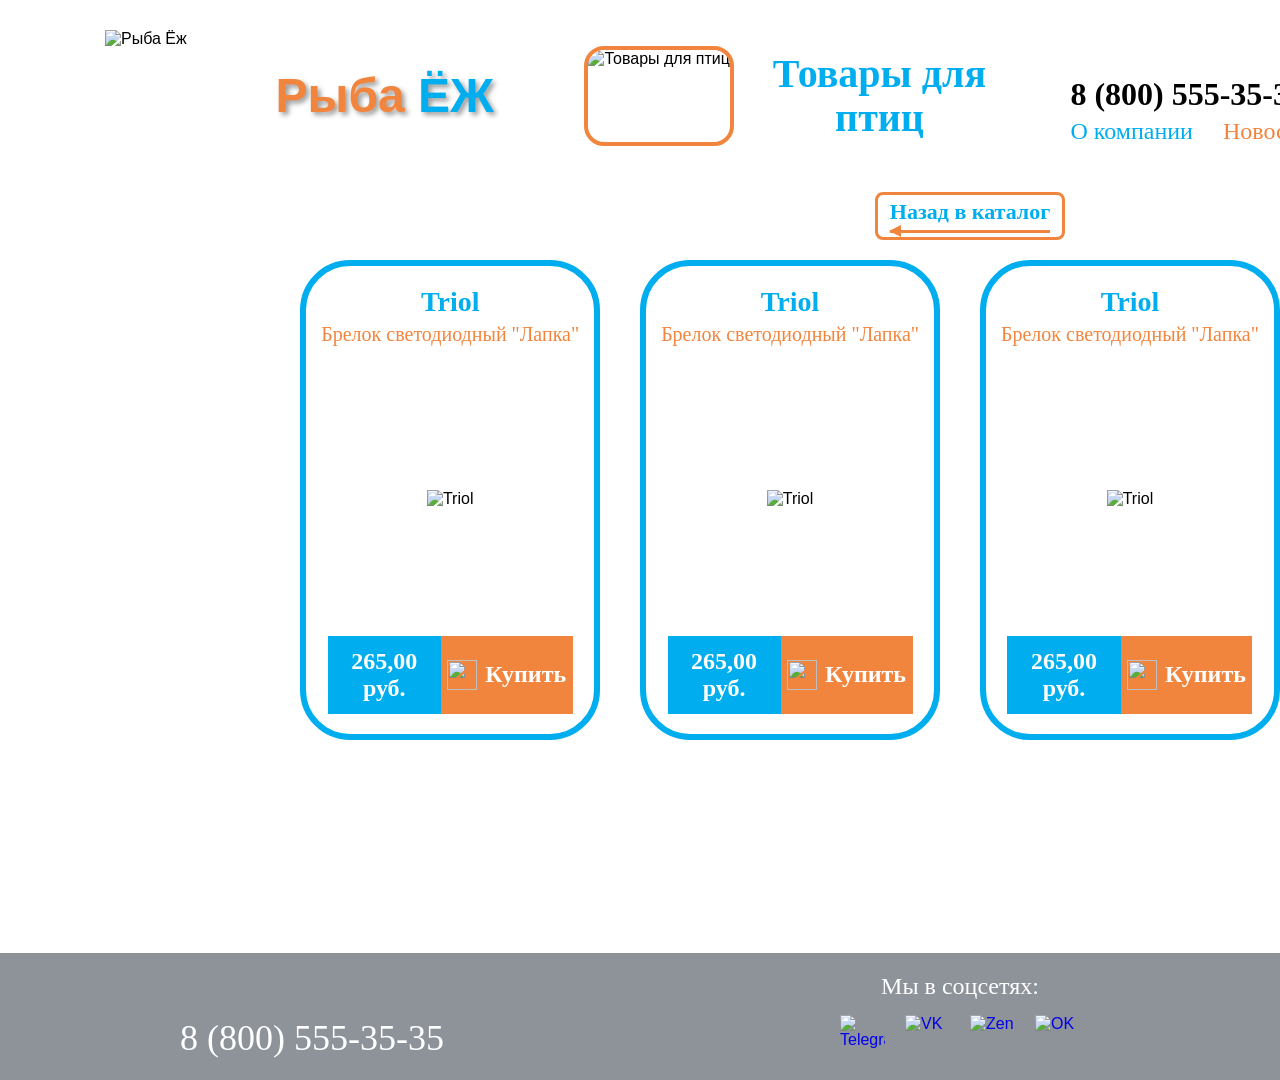
==== commit ae5f036b: "feat: Refactor header and link styles Consolidates inline styles for header and link elements into t" ====
--- a/site/birds.html
+++ b/site/birds.html
@@ -8,8 +8,8 @@
 </head>
 <body>
     <div class="wrapper">
-                <header class="header">
-            <div class="header-container" style="display: flex; justify-content: space-between; align-items: center;">
+                        <header class="header">
+            <div class="header-container">
                 <a href="index.html" class="logo-section" style="text-decoration: none; color: inherit;">
                     <img src="../Макет сайта Пуховой/Картинки/лого.png" alt="Рыба Ёж" class="logo-img">
                     <div class="logo-text">
@@ -17,32 +17,33 @@
                     </div>
                 </a>
                 
+                
                 <div class="category-header-info" style="display: flex; align-items: center; justify-content: center; gap: 20px;">
-                    <img src="../Макет сайта Пуховой/Картинки/Попугай.jpg" alt="Title" class="category-header-img" style="width: 150px; height: 100px; object-fit: cover; border: 4px solid #F2853D; border-radius: 20px;">
+                    <img src="../Макет сайта Пуховой/Картинки/Попугай.jpg" alt="Товары для птиц" class="category-header-img" style="width: 150px; height: 100px; object-fit: cover; border: 4px solid #F2853D; border-radius: 20px;">
                     <h2 style="font-family: 'Times New Roman', Times, serif; font-size: 40px; font-weight: bold; color: #00AEEF; max-width: 250px; text-align: center; line-height: 1.1;">Товары для птиц</h2>
                 </div>
                 
                 <div class="contacts-section" style="display: flex; flex-direction: column; align-items: flex-start; gap: 5px; margin-top: 30px;">
                     <div class="phone">8 (800) 555-35-35</div>
                     <div class="links">
-                        <a href="#" class="link-company">О компании</a>
-                        <a href="#" class="link-news" style="color: #F2853D;">Новости</a>
+                        <a href="#" class="link-company" style="font-family: 'Times New Roman', Times, serif; font-size: 24px; color: #00AEEF; text-decoration: none;">О компании</a>
+                        <a href="#" class="link-news" style="font-family: 'Times New Roman', Times, serif; font-size: 24px; color: #F2853D; text-decoration: none;">Новости</a>
                     </div>
                 </div>
                 
                 <div class="auth-section">
                     <div class="auth-item">
                         <img src="../Макет сайта Пуховой/Кнопки/Вход.png" alt="Профиль" class="icon-profile">
-                        <a href="#">Войти</a>
+                        <a href="#" style="font-family: 'Times New Roman', Times, serif; font-size: 18px; color: #000; text-decoration: none;">Войти</a>
                     </div>
                     <div class="auth-item">
-                        <a href="#">Регистрация</a>
+                        <a href="#" style="font-family: 'Times New Roman', Times, serif; font-size: 18px; color: #000; text-decoration: none;">Регистрация</a>
                     </div>
                 </div>
                 
                 <div class="cart-section">
                     <img src="../Макет сайта Пуховой/Кнопки/Корзина2.png" alt="Cart" class="icon-cart">
-                    <span class="cart-total">0 руб.</span>
+                    <span class="cart-total" style="font-family: 'Times New Roman', Times, serif; font-size: 18px;">0 руб.</span>
                 </div>
             </div>
         </header>
@@ -53,10 +54,12 @@
             
             
             
-            <div style="display: flex; margin-bottom: 40px;">
-                <a href="catalog.html" class="btn-back-catalog">
-                    <span></span>
-                    Назад в каталог
+            <div class="back-btn-wrap" style="display: flex; margin-bottom: 20px; padding-left: 20px;">
+                <a href="catalog.html" style="display: inline-flex; flex-direction: column; align-items: center; border: 3px solid #F2853D; border-radius: 8px; padding: 4px 12px; text-decoration: none; background: #fff;">
+                    <span style="color: #00AEEF; font-family: 'Times New Roman', serif; font-size: 22px; font-weight: bold; margin-bottom: 3px;">Назад в каталог</span>
+                    <div style="position: relative; width: 100%; height: 3px; background-color: #F2853D; margin-top: 2px;">
+                        <div style="position: absolute; left: -1px; top: -4.5px; border-top: 6px solid transparent; border-bottom: 6px solid transparent; border-right: 12px solid #F2853D;"></div>
+                    </div>
                 </a>
             </div>
 
--- a/site/style.css
+++ b/site/style.css
@@ -2,7 +2,7 @@
 * { margin: 0; padding: 0; box-sizing: border-box; }
 body { font-family: Arial, sans-serif; background-color: #ffffff; color: #000000; overflow-x: hidden; }
 
-.wrapper { width: 1920px; min-height: 1080px; margin: 0 auto; background-color: #ffffff; position: relative; display: flex; flex-direction: column; }
+.wrapper { width: 1920px; height: 1080px; margin: 0 auto; background-color: #ffffff; position: relative; overflow: hidden; display: flex; flex-direction: column; }
 
 /* Шапка (Header) */
 .header { padding: 30px 0; margin-bottom: 0px; }
@@ -14,7 +14,7 @@
 .logo-ryba { color: #F2853D; } 
 .logo-ezh { color: #00AEEF; }
 
-.catalog-btn { background-color: #00AEEF; color: #F2853D; font-family: "Segoe UI", Tahoma, Geneva, Verdana, sans-serif; font-size: 46px; font-weight: bold; padding: 1px 45px; cursor: pointer; text-shadow: 1px 1px 2px rgba(0,0,0,0.3); text-decoration: none; display: inline-block; text-align: center; border-radius: 30px; border: none; }
+.catalog-btn { background-color: #00AEEF; color: #F2853D; font-family: "Segoe UI", Tahoma, Geneva, Verdana, sans-serif; font-size: 46px; font-weight: bold; padding: 10px 60px; cursor: pointer; text-shadow: 1px 1px 2px rgba(0,0,0,0.3); text-decoration: none; display: inline-block; text-align: center; border-radius: 60px; border: none; }
 
 .contacts-section { display: flex; flex-direction: column; align-items: flex-start; gap: 5px; margin-top: 30px; }
 .phone { font-family: "Times New Roman", Times, serif; font-size: 32px; font-weight: bold; }
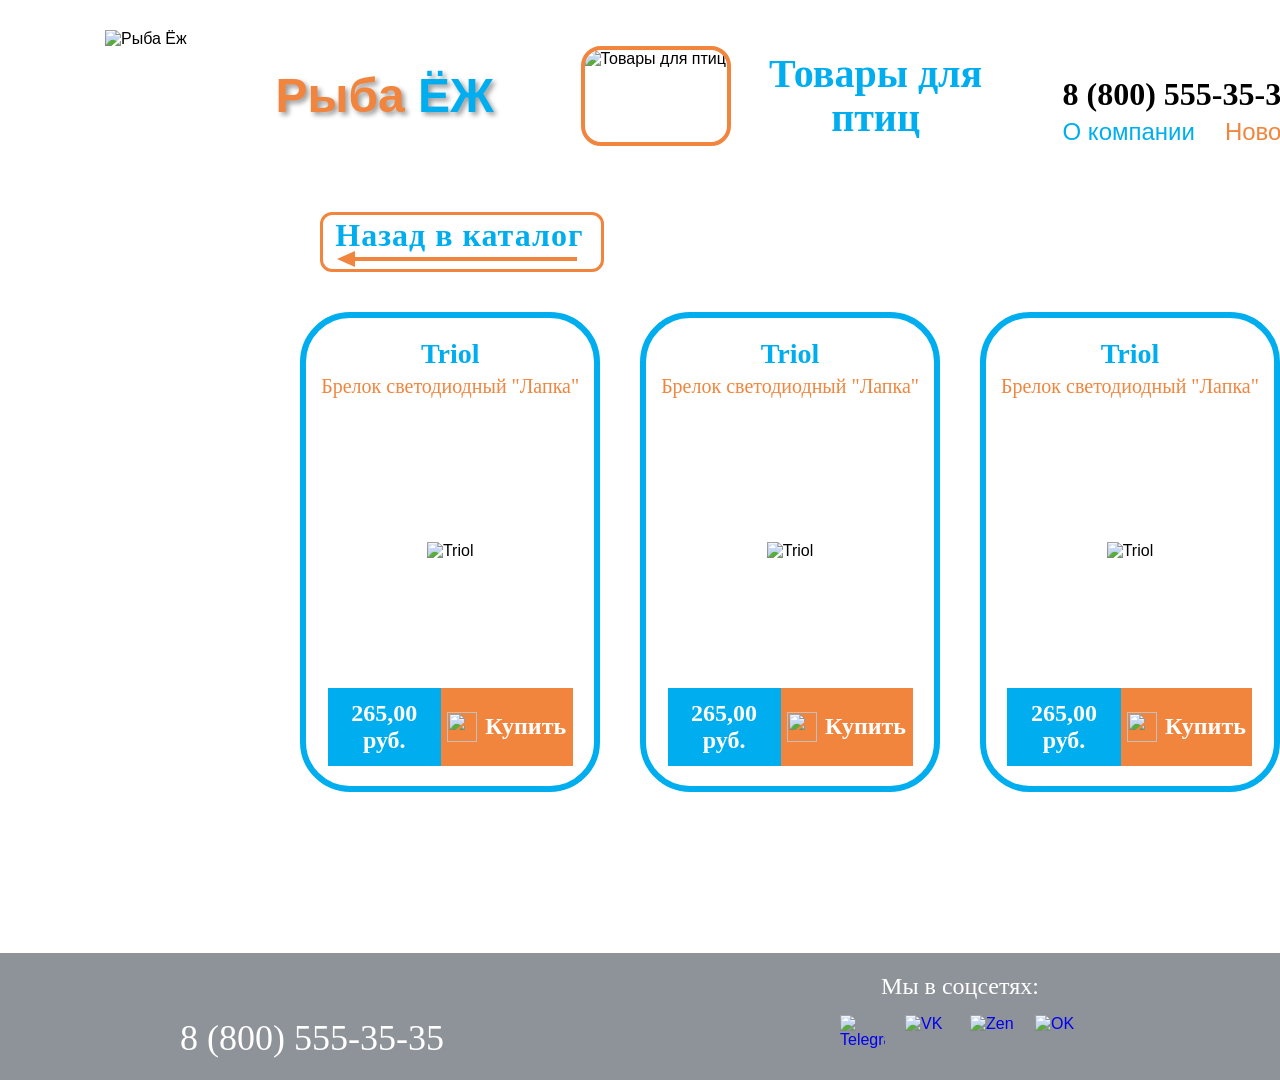
==== commit 7be94e8d: "feat: Refactor contact section and add back button styles Updated styles for the contact section acr" ====
--- a/site/birds.html
+++ b/site/birds.html
@@ -23,11 +23,11 @@
                     <h2 style="font-family: 'Times New Roman', Times, serif; font-size: 40px; font-weight: bold; color: #00AEEF; max-width: 250px; text-align: center; line-height: 1.1;">Товары для птиц</h2>
                 </div>
                 
-                <div class="contacts-section" style="display: flex; flex-direction: column; align-items: flex-start; gap: 5px; margin-top: 30px;">
-                    <div class="phone">8 (800) 555-35-35</div>
-                    <div class="links">
-                        <a href="#" class="link-company" style="font-family: 'Times New Roman', Times, serif; font-size: 24px; color: #00AEEF; text-decoration: none;">О компании</a>
-                        <a href="#" class="link-news" style="font-family: 'Times New Roman', Times, serif; font-size: 24px; color: #F2853D; text-decoration: none;">Новости</a>
+                                <div class="contacts-section" style="display: flex; flex-direction: column; align-items: flex-start; gap: 5px; margin-top: 30px;">
+                    <div class="phone" style="font-family: 'Times New Roman', Times, serif; font-size: 32px; font-weight: bold;">8 (800) 555-35-35</div>
+                    <div class="links" style="display: flex; gap: 30px;">
+                        <a href="#" class="link-company" style="font-family: 'Calibri', sans-serif; font-size: 24px; color: #00AEEF; text-decoration: none;">О компании</a>
+                        <a href="#" class="link-news" style="font-family: 'Calibri', sans-serif; font-size: 24px; color: #F2853D; text-decoration: none;">Новости</a>
                     </div>
                 </div>
                 
@@ -54,12 +54,10 @@
             
             
             
-            <div class="back-btn-wrap" style="display: flex; margin-bottom: 20px; padding-left: 20px;">
-                <a href="catalog.html" style="display: inline-flex; flex-direction: column; align-items: center; border: 3px solid #F2853D; border-radius: 8px; padding: 4px 12px; text-decoration: none; background: #fff;">
-                    <span style="color: #00AEEF; font-family: 'Times New Roman', serif; font-size: 22px; font-weight: bold; margin-bottom: 3px;">Назад в каталог</span>
-                    <div style="position: relative; width: 100%; height: 3px; background-color: #F2853D; margin-top: 2px;">
-                        <div style="position: absolute; left: -1px; top: -4.5px; border-top: 6px solid transparent; border-bottom: 6px solid transparent; border-right: 12px solid #F2853D;"></div>
-                    </div>
+            <div class="back-btn-wrap" style="display: flex; justify-content: flex-start; margin-bottom: 20px; padding-left: 20px;">
+                <a href="catalog.html" class="back-to-catalog-btn">
+                    <span class="back-to-catalog-text">Назад в каталог</span>
+                    <div class="back-to-catalog-arrow"></div>
                 </a>
             </div>
 
--- a/site/style.css
+++ b/site/style.css
@@ -183,3 +183,47 @@
     max-width: 200px;
     line-height: 1.1;
 }
+
+/* Стили для кнопки назад (точь-в-точь как на макете) */
+.back-to-catalog-btn {
+    display: inline-flex;
+    flex-direction: column;
+    align-items: center;
+    text-decoration: none;
+    border: 3px solid #F2853D;
+    border-radius: 12px;
+    padding: 2px 18px 8px 12px;
+    background-color: #ffffff;
+    margin-top: 20px;
+    margin-bottom: 20px;
+    min-width: 260px;
+}
+.back-to-catalog-btn:hover {
+    opacity: 0.8;
+}
+.back-to-catalog-text {
+    font-family: 'Times New Roman', Times, serif;
+    font-size: 32px;
+    font-weight: bold;
+    color: #00AEEF;
+    margin-bottom: 3px;
+    width: 100%;
+    text-align: center;
+    letter-spacing: 1px;
+}
+.back-to-catalog-arrow {
+    width: 95%;
+    height: 4px;
+    background-color: #F2853D;
+    position: relative;
+    margin: 0 auto;
+}
+.back-to-catalog-arrow::before {
+    content: "";
+    position: absolute;
+    left: -4px;
+    top: -6px;
+    border-top: 8px solid transparent;
+    border-bottom: 8px solid transparent;
+    border-right: 18px solid #F2853D;
+}
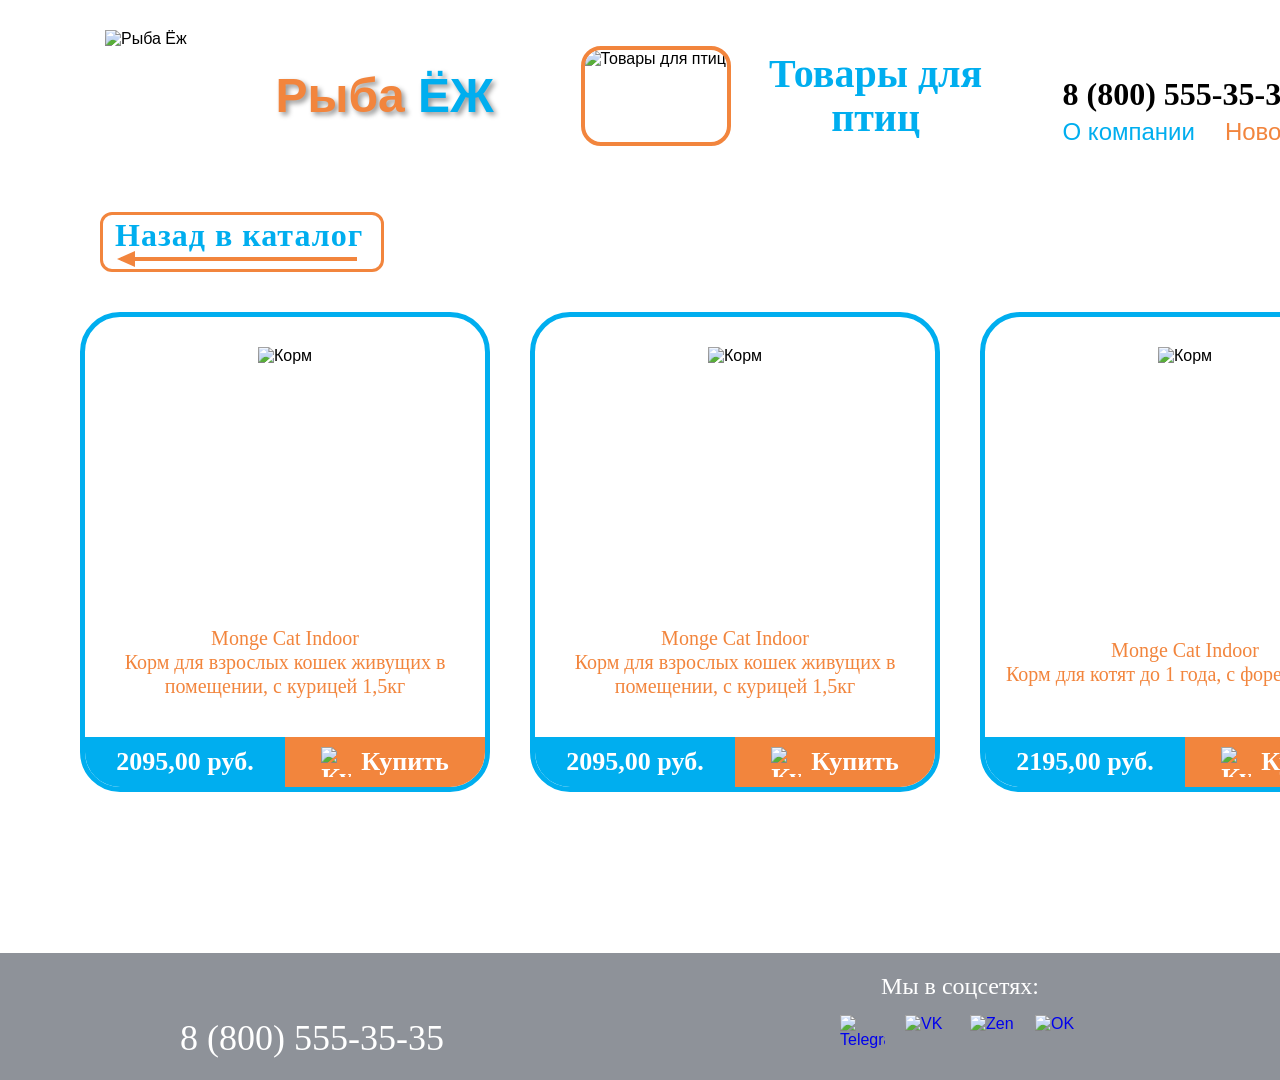
==== commit 5e810df6: "feat: Implement product card styles and structure Introduces a new reusable component for displaying" ====
--- a/site/birds.html
+++ b/site/birds.html
@@ -65,64 +65,59 @@
 
 
     
-            <div class="products-grid-4" style="display: grid; grid-template-columns: repeat(4, 1fr); gap: 40px; margin-bottom: 40px; max-width: 1800px; margin-left: auto; margin-right: auto;">
+                        <div class="products-grid-4" style="display: grid; grid-template-columns: repeat(4, 1fr); gap: 40px; margin-bottom: 40px; max-width: 1800px; margin-left: auto; margin-right: auto;">
                 <!-- Товар 1 -->
-                <div class="product-card">
-                    <h3 class="product-title">Triol</h3>
-                    <p class="product-desc">Брелок светодиодный "Лапка"</p>
-                    <div class="product-image-container">
-                        <img src="../Макет сайта Пуховой/Картинки/Брелок.jpg" alt="Triol" class="product-img">
-                        <img src="../Макет сайта Пуховой/Картинки/Новинка.png" alt="" class="badge-new-img">
+                <div class="cat-product-card">
+                    <div class="cat-product-img-wrap">
+                        <img src="../Макет сайта Пуховой/Картинки/Корм для кошек.jpg" alt="Корм" class="cat-product-img">
                     </div>
-                    <div class="product-actions">
-                        <div class="price">265,00 руб.</div>
-                        <div class="buy-btn">
-                            <img src="../Макет сайта Пуховой/Кнопки/Корзина2.png" alt="" class="icon-buy">
+                    <div class="cat-product-text">Monge Cat Indoor<br>Корм для взрослых кошек живущих в помещении, с курицей 1,5кг</div>
+                    <div class="cat-product-bottom">
+                        <div class="cat-price">2095,00 руб.</div>
+                        <div class="cat-buy">
+                            <img src="../Макет сайта Пуховой/Кнопки/Корзина2.png" alt="Купить" class="cat-buy-icon">
                             Купить
                         </div>
                     </div>
                 </div>
                 <!-- Товар 2 -->
-                <div class="product-card">
-                    <h3 class="product-title">Triol</h3>
-                    <p class="product-desc">Брелок светодиодный "Лапка"</p>
-                    <div class="product-image-container">
-                        <img src="../Макет сайта Пуховой/Картинки/Брелок.jpg" alt="Triol" class="product-img">
+                <div class="cat-product-card">
+                    <div class="cat-product-img-wrap">
+                        <img src="../Макет сайта Пуховой/Картинки/Корм для кошек.jpg" alt="Корм" class="cat-product-img">
                     </div>
-                    <div class="product-actions">
-                        <div class="price">265,00 руб.</div>
-                        <div class="buy-btn">
-                            <img src="../Макет сайта Пуховой/Кнопки/Корзина2.png" alt="" class="icon-buy">
+                    <div class="cat-product-text">Monge Cat Indoor<br>Корм для взрослых кошек живущих в помещении, с курицей 1,5кг</div>
+                    <div class="cat-product-bottom">
+                        <div class="cat-price">2095,00 руб.</div>
+                        <div class="cat-buy">
+                            <img src="../Макет сайта Пуховой/Кнопки/Корзина2.png" alt="Купить" class="cat-buy-icon">
                             Купить
                         </div>
                     </div>
                 </div>
                 <!-- Товар 3 -->
-                <div class="product-card">
-                    <h3 class="product-title">Triol</h3>
-                    <p class="product-desc">Брелок светодиодный "Лапка"</p>
-                    <div class="product-image-container">
-                        <img src="../Макет сайта Пуховой/Картинки/Брелок.jpg" alt="Triol" class="product-img">
+                <div class="cat-product-card">
+                    <div class="cat-product-img-wrap">
+                        <img src="../Макет сайта Пуховой/Картинки/Корм для котят.jpg" alt="Корм" class="cat-product-img">
                     </div>
-                    <div class="product-actions">
-                        <div class="price">265,00 руб.</div>
-                        <div class="buy-btn">
-                            <img src="../Макет сайта Пуховой/Кнопки/Корзина2.png" alt="" class="icon-buy">
+                    <div class="cat-product-text">Monge Cat Indoor<br>Корм для котят до 1 года, с форелью 1,5кг</div>
+                    <div class="cat-product-bottom">
+                        <div class="cat-price">2195,00 руб.</div>
+                        <div class="cat-buy">
+                            <img src="../Макет сайта Пуховой/Кнопки/Корзина2.png" alt="Купить" class="cat-buy-icon">
                             Купить
                         </div>
                     </div>
                 </div>
                 <!-- Товар 4 -->
-                <div class="product-card">
-                    <h3 class="product-title">Triol</h3>
-                    <p class="product-desc">Брелок светодиодный "Лапка"</p>
-                    <div class="product-image-container">
-                        <img src="../Макет сайта Пуховой/Картинки/Брелок.jpg" alt="Triol" class="product-img">
+                <div class="cat-product-card">
+                    <div class="cat-product-img-wrap">
+                        <img src="../Макет сайта Пуховой/Картинки/Корм для котят.jpg" alt="Корм" class="cat-product-img">
                     </div>
-                    <div class="product-actions">
-                        <div class="price">265,00 руб.</div>
-                        <div class="buy-btn">
-                            <img src="../Макет сайта Пуховой/Кнопки/Корзина2.png" alt="" class="icon-buy">
+                    <div class="cat-product-text">Monge Cat Indoor<br>Корм для котят до 1 года, с форелью 1,5кг</div>
+                    <div class="cat-product-bottom">
+                        <div class="cat-price">2195,00 руб.</div>
+                        <div class="cat-buy">
+                            <img src="../Макет сайта Пуховой/Кнопки/Корзина2.png" alt="Купить" class="cat-buy-icon">
                             Купить
                         </div>
                     </div>
--- a/site/style.css
+++ b/site/style.css
@@ -227,3 +227,77 @@
     border-bottom: 8px solid transparent;
     border-right: 18px solid #F2853D;
 }
+
+/* --- КАРТОЧКИ ТОВАРОВ В КАТЕГОРИЯХ (Кошки, Собаки и т.д.) МАГАЗИН --- */
+.cat-product-card {
+    border: 5px solid #00AEEF;
+    border-radius: 40px;
+    overflow: hidden;
+    display: flex;
+    flex-direction: column;
+    background-color: #ffffff;
+    flex-shrink: 0;
+    height: 480px;
+}
+
+.cat-product-img-wrap {
+    padding: 30px 20px 0 20px;
+    display: flex;
+    justify-content: center;
+}
+
+.cat-product-img {
+    height: 250px;
+    object-fit: contain;
+}
+
+.cat-product-text {
+    padding: 10px 20px 20px 20px;
+    font-family: "Times New Roman", Times, serif;
+    font-size: 20px;
+    line-height: 1.2;
+    color: #F2853D;
+    text-align: center;
+    flex-grow: 1; /* Опускает низ */
+    display: flex;
+    align-items: center; /* Центрируем текст по вертикали */
+    justify-content: center;
+}
+
+.cat-product-bottom {
+    display: flex;
+    height: 50px;
+    width: 100%;
+}
+
+.cat-price {
+    background-color: #00AEEF;
+    color: #ffffff;
+    font-family: "Times New Roman", Times, serif;
+    font-size: 26px;
+    font-weight: bold;
+    flex: 1;
+    display: flex;
+    align-items: center;
+    justify-content: center;
+}
+
+.cat-buy {
+    background-color: #F2853D;
+    color: #ffffff;
+    font-family: "Times New Roman", Times, serif;
+    font-size: 26px;
+    font-weight: bold;
+    flex: 1;
+    display: flex;
+    align-items: center;
+    justify-content: center;
+    gap: 10px;
+    cursor: pointer;
+}
+
+.cat-buy-icon {
+    width: 30px;
+    height: 30px;
+    object-fit: contain;
+}
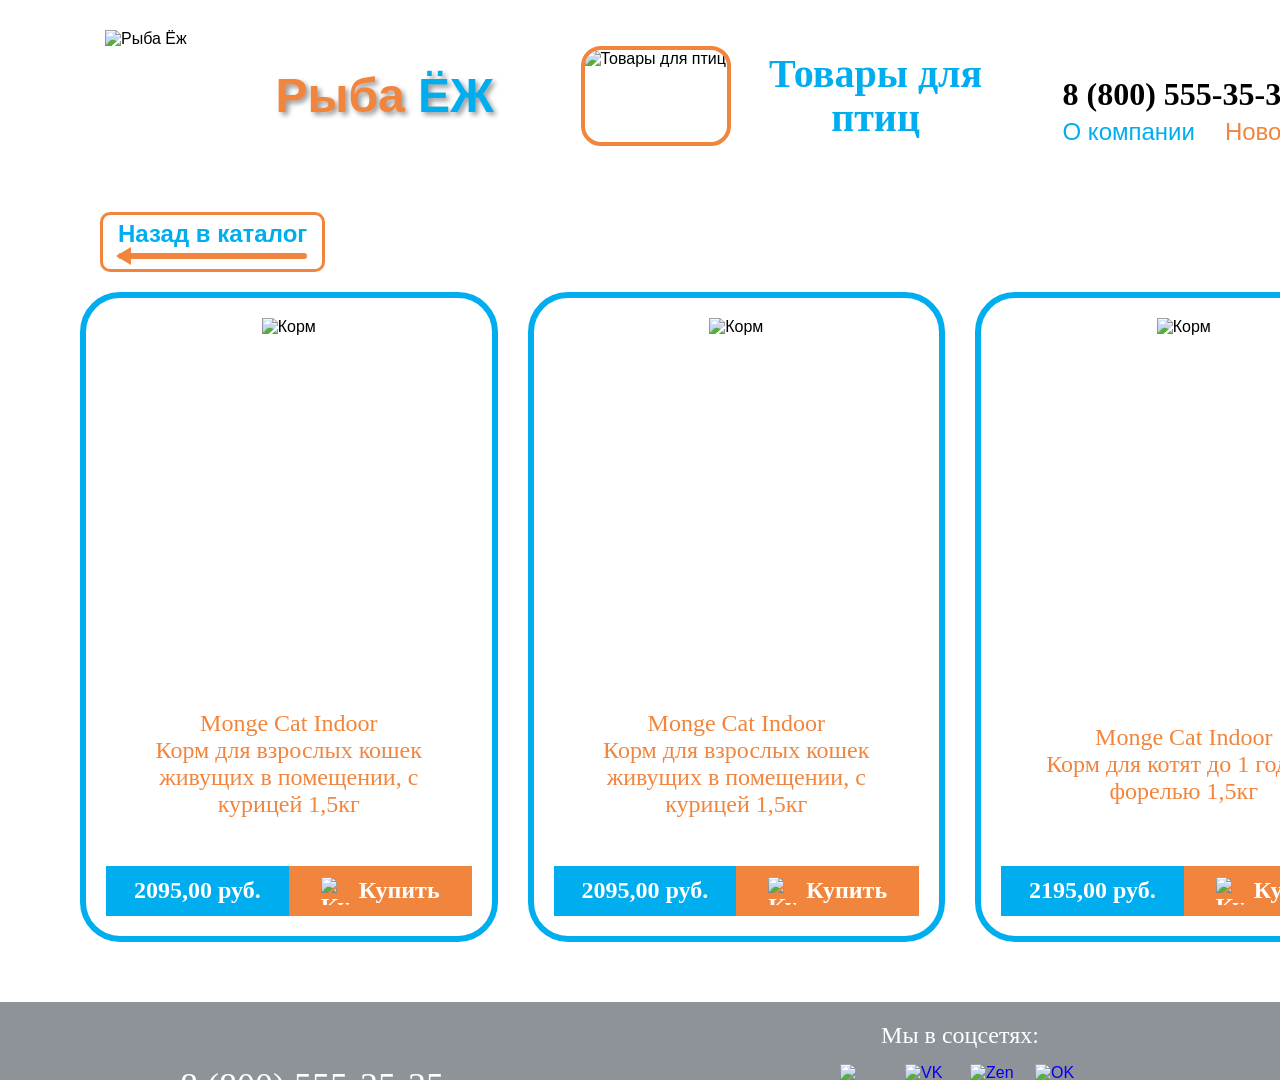
==== commit 09fa0b20: "fix(styles): Update product card and back button styles Refine styles for product cards and the "bac" ====
--- a/site/birds.html
+++ b/site/birds.html
@@ -65,7 +65,7 @@
 
 
     
-                        <div class="products-grid-4" style="display: grid; grid-template-columns: repeat(4, 1fr); gap: 40px; margin-bottom: 40px; max-width: 1800px; margin-left: auto; margin-right: auto;">
+                        <div class="products-grid-4" style="display: grid; grid-template-columns: repeat(4, 1fr); gap: 30px; margin-bottom: 40px; max-width: 1800px; margin-left: auto; margin-right: auto;">
                 <!-- Товар 1 -->
                 <div class="cat-product-card">
                     <div class="cat-product-img-wrap">
--- a/site/style.css
+++ b/site/style.css
@@ -134,159 +134,116 @@
 }
 
 /* --- СТИЛИ ДЛЯ ВНУТРЕННИХ СТРАНИЦ КАТАЛОГА (Собаки, Кошки и т.д.) --- */
+
+/* Стили для кнопки назад (точь-в-точь как на фото 2) */
 .back-btn-wrap {
     display: flex;
-    align-items: center;
-    justify-content: center;
-}
-.back-btn {
-    display: flex;
-    flex-direction: column;
-    align-items: center;
-    justify-content: center;
-    text-decoration: none;
-    border: 3px solid #F2853D;
-    border-radius: 12px;
-    padding: 8px 30px;
-    color: #00AEEF;
-    background-color: transparent;
-    font-family: "Times New Roman", Times, serif;
-    font-size: 24px;
-    font-weight: bold;
-    text-shadow: none;
-}
-.back-arrow {
-    color: #F2853D;
-    font-size: 24px;
-    line-height: 0.5;
-    margin-top: 5px;
-}
-
-.category-header-info {
-    display: flex;
-    align-items: center;
-    gap: 15px;
-}
-.category-header-img {
-    width: 140px;
-    height: 90px;
-    object-fit: cover;
-    border-radius: 15px;
-    border: 3px solid #F2853D;
-}
-.category-header-title {
-    font-family: "Times New Roman", Times, serif;
-    font-size: 36px;
-    font-weight: bold;
-    color: #00AEEF;
-    text-align: center;
-    max-width: 200px;
-    line-height: 1.1;
-}
-
-/* Стили для кнопки назад (точь-в-точь как на макете) */
+    justify-content: flex-start;
+    margin-bottom: 20px;
+    padding-left: 20px;
+}
+
 .back-to-catalog-btn {
     display: inline-flex;
     flex-direction: column;
     align-items: center;
     text-decoration: none;
     border: 3px solid #F2853D;
-    border-radius: 12px;
-    padding: 2px 18px 8px 12px;
+    border-radius: 10px; /* ЗАКРУГЛЕННАЯ рамка */
+    padding: 5px 15px 10px 15px; 
     background-color: #ffffff;
     margin-top: 20px;
-    margin-bottom: 20px;
-    min-width: 260px;
-}
-.back-to-catalog-btn:hover {
-    opacity: 0.8;
-}
+}
+
 .back-to-catalog-text {
-    font-family: 'Times New Roman', Times, serif;
-    font-size: 32px;
+    font-family: Arial, sans-serif;
+    font-size: 24px;
     font-weight: bold;
     color: #00AEEF;
-    margin-bottom: 3px;
-    width: 100%;
+    margin-bottom: 5px;
     text-align: center;
-    letter-spacing: 1px;
-}
+}
+
+/* Настоящая стрелочка влево, а не просто линия */
 .back-to-catalog-arrow {
-    width: 95%;
-    height: 4px;
+    width: 100%;
+    height: 6px;
     background-color: #F2853D;
     position: relative;
-    margin: 0 auto;
-}
+    border-radius: 3px;
+}
+
 .back-to-catalog-arrow::before {
     content: "";
     position: absolute;
-    left: -4px;
+    left: -2px; /* Стрелка торчит слева */
     top: -6px;
-    border-top: 8px solid transparent;
-    border-bottom: 8px solid transparent;
-    border-right: 18px solid #F2853D;
-}
-
-/* --- КАРТОЧКИ ТОВАРОВ В КАТЕГОРИЯХ (Кошки, Собаки и т.д.) МАГАЗИН --- */
+    border-top: 9px solid transparent;
+    border-bottom: 9px solid transparent;
+    border-right: 15px solid #F2853D; /* Направление влево */
+}
+
+/* --- КАРТОЧКИ ТОВАРОВ В КАТЕГОРИЯХ (Кошки, Собаки и т.д.) --- */
 .cat-product-card {
-    border: 5px solid #00AEEF;
+    border: 6px solid #00AEEF;
     border-radius: 40px;
-    overflow: hidden;
     display: flex;
     flex-direction: column;
     background-color: #ffffff;
     flex-shrink: 0;
-    height: 480px;
+    height: 650px; /* Увеличено, чтобы доходить до подвала */
+    padding: 20px;
 }
 
 .cat-product-img-wrap {
-    padding: 30px 20px 0 20px;
-    display: flex;
-    justify-content: center;
+    display: flex;
+    justify-content: center;
+    margin-bottom: 10px;
 }
 
 .cat-product-img {
-    height: 250px;
+    height: 350px;
     object-fit: contain;
 }
 
 .cat-product-text {
-    padding: 10px 20px 20px 20px;
-    font-family: "Times New Roman", Times, serif;
-    font-size: 20px;
-    line-height: 1.2;
+    font-family: "Times New Roman", Times, serif;
+    font-size: 24px;
     color: #F2853D;
     text-align: center;
-    flex-grow: 1; /* Опускает низ */
-    display: flex;
-    align-items: center; /* Центрируем текст по вертикали */
-    justify-content: center;
-}
-
+    flex-grow: 1; /* Опускает блоки цены вниз */
+    display: flex;
+    align-items: center; 
+    justify-content: center;
+    padding: 0 10px;
+}
+
+/* Отдельные прямоугольники внутри карточки (не слитые с рамкой) */
 .cat-product-bottom {
     display: flex;
     height: 50px;
     width: 100%;
+    margin-top: 15px; /* Зазор между текстом и кнопками */
 }
 
 .cat-price {
     background-color: #00AEEF;
     color: #ffffff;
     font-family: "Times New Roman", Times, serif;
-    font-size: 26px;
+    font-size: 24px;
     font-weight: bold;
     flex: 1;
     display: flex;
     align-items: center;
     justify-content: center;
+    /* Прямоугольный угол */
 }
 
 .cat-buy {
     background-color: #F2853D;
     color: #ffffff;
     font-family: "Times New Roman", Times, serif;
-    font-size: 26px;
+    font-size: 24px;
     font-weight: bold;
     flex: 1;
     display: flex;
@@ -294,10 +251,104 @@
     justify-content: center;
     gap: 10px;
     cursor: pointer;
+    /* Прямоугольный угол */
 }
 
 .cat-buy-icon {
-    width: 30px;
-    height: 30px;
+    width: 28px;
+    height: 28px;
     object-fit: contain;
 }
+
+/* --- СТРАНИЦА ОДНОГО ТОВАРА (product.html) --- */
+.product-detail-flex {
+    display: flex;
+    gap: 60px;
+    padding: 0 20px 40px 20px;
+    margin-bottom: auto;
+}
+
+.product-detail-img-col {
+    flex: 0 0 auto;
+    border: 5px solid #00AEEF;
+    border-radius: 40px;
+    padding: 30px;
+    display: flex;
+    align-items: center;
+    justify-content: center;
+    background-color: #ffffff;
+    height: fit-content;
+    width: 400px;
+}
+
+.product-detail-img-col img {
+    width: 100%;
+    height: auto;
+    max-height: 450px;
+    object-fit: contain;
+}
+
+.product-detail-info-col {
+    flex: 1;
+    display: flex;
+    flex-direction: column;
+}
+
+.product-detail-title {
+    font-family: "Times New Roman", Times, serif;
+    font-size: 32px;
+    font-weight: bold;
+    color: #F2853D;
+    margin-bottom: 20px;
+    line-height: 1.2;
+}
+
+.product-detail-desc {
+    font-family: "Calibri", Candara, Segoe, "Segoe UI", Optima, Arial, sans-serif;
+    font-size: 22px;
+    color: #00AEEF;
+    margin-bottom: 40px;
+    line-height: 1.4;
+}
+
+.product-detail-buy-block {
+    display: flex;
+    align-items: center;
+    width: fit-content;
+    border: 4px solid #F2853D;
+    /* Не сливаем с рамкой, прямоугольно/как выберете */
+}
+
+.product-detail-price {
+    font-family: "Times New Roman", Times, serif;
+    font-size: 28px;
+    font-weight: bold;
+    color: #000000;
+    padding: 15px 30px;
+}
+
+.product-detail-stock {
+    font-family: "Calibri", Candara, Segoe, "Segoe UI", Optima, Arial, sans-serif;
+    font-size: 18px;
+    color: #666;
+    margin-top: 10px;
+}
+
+.product-detail-buy {
+    background-color: #F2853D;
+    color: #ffffff;
+    font-family: "Times New Roman", Times, serif;
+    font-size: 28px;
+    font-weight: bold;
+    padding: 15px 40px;
+    display: flex;
+    align-items: center;
+    gap: 15px;
+    cursor: pointer;
+    border: none;
+}
+
+.product-detail-buy-icon {
+    width: 35px;
+    height: 35px;
+}
